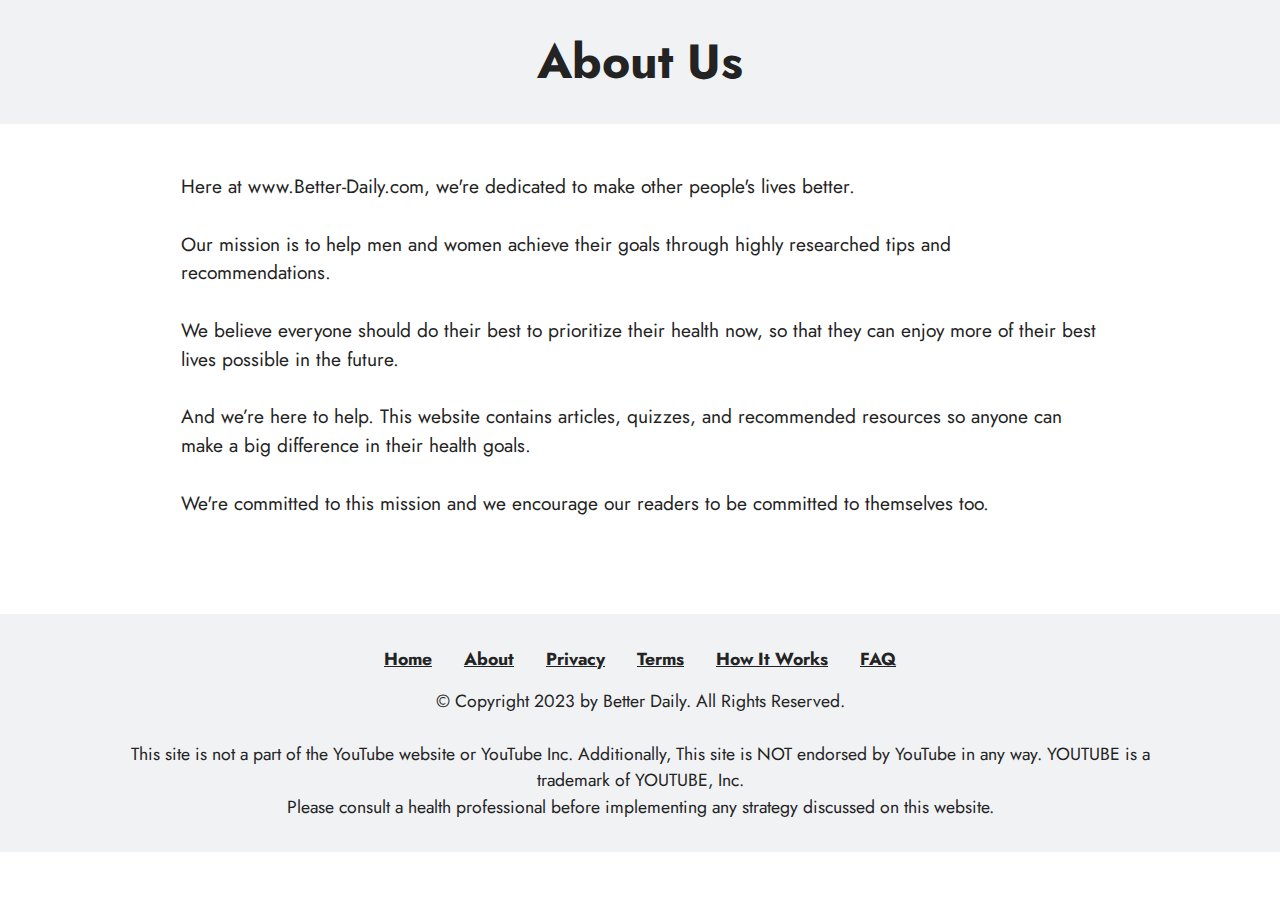
==== page4.html @ 31a4363a "Add files via upload" ====
<!DOCTYPE html>
<html  >
<head>
  
  <meta charset="UTF-8">
  <meta http-equiv="X-UA-Compatible" content="IE=edge">
  
  <meta name="twitter:card" content="summary_large_image"/>
  <meta name="twitter:image:src" content="">
  <meta property="og:image" content="">
  <meta name="twitter:title" content="About Us">
  <meta name="viewport" content="width=device-width, initial-scale=1, minimum-scale=1">
  <link rel="shortcut icon" href="assets/images/favicon-main-128x128.png" type="image/x-icon">
  <meta name="description" content="">
  
  
  <title>About Us</title>
  <link rel="stylesheet" href="assets/bootstrap/css/bootstrap.min.css">
  <link rel="stylesheet" href="assets/bootstrap/css/bootstrap-grid.min.css">
  <link rel="stylesheet" href="assets/bootstrap/css/bootstrap-reboot.min.css">
  <link rel="stylesheet" href="assets/socicon/css/styles.css">
  <link rel="stylesheet" href="assets/theme/css/style.css">
  <link rel="preload" href="https://fonts.googleapis.com/css?family=Jost:100,200,300,400,500,600,700,800,900,100i,200i,300i,400i,500i,600i,700i,800i,900i&display=swap" as="style" onload="this.onload=null;this.rel='stylesheet'">
  <noscript><link rel="stylesheet" href="https://fonts.googleapis.com/css?family=Jost:100,200,300,400,500,600,700,800,900,100i,200i,300i,400i,500i,600i,700i,800i,900i&display=swap"></noscript>
  <link rel="preload" as="style" href="assets/mobirise/css/mbr-additional.css"><link rel="stylesheet" href="assets/mobirise/css/mbr-additional.css" type="text/css">
  
  
  
  
</head>
<body>
  
  <section data-bs-version="5.1" class="content4 cid-tz2xRiO1IT" id="content4-f">
    

    
    
    <div class="container">
        <div class="row justify-content-center">
            <div class="title col-md-12 col-lg-10">
                <h3 class="mbr-section-title mbr-fonts-style align-center mb-4 display-2"><strong>About Us</strong></h3>
                
                
            </div>
        </div>
    </div>
</section>

<section data-bs-version="5.1" class="content5 cid-tz2xRjO7jC" id="content5-g">
    
    <div class="container">
        <div class="row justify-content-center">
            <div class="col-md-12 col-lg-10">
                
                
                <p class="mbr-text mbr-fonts-style display-7">Here at www.Better-Daily.com, we're dedicated to make other people's lives better.
<br>
<br>Our mission is to help men and women achieve their goals through highly researched tips and recommendations. 
<br>
<br>We believe everyone should do their best to prioritize their health now, so that they can enjoy more of their best lives possible in the future.
<br>
<br>And we’re here to help. This website contains articles, quizzes, and recommended resources so anyone can make a big difference in their health goals.
<br>
<br>We're committed to this mission and we encourage our readers to be committed to themselves too.&nbsp;<br></p>
            </div>
        </div>
    </div>
</section>

<section data-bs-version="5.1" class="footer3 cid-tz2xRkctUF" once="footers" id="footer3-h">

    

    

    <div class="container">
        <div class="media-container-row align-center mbr-white">
            <div class="row row-links">
                <ul class="foot-menu">
                    
                    
                    
                    
                    
                <li class="foot-menu-item mbr-fonts-style display-4"><a href="index.html" class="text-black text-primary"><u><strong>Home</strong></u></a></li><li class="foot-menu-item mbr-fonts-style display-4"><a href="page4.html" class="text-black text-primary"><strong><u>About</u></strong></a></li><li class="foot-menu-item mbr-fonts-style display-4"><a href="privacy.html" class="text-black text-primary"><strong><u>Privacy</u></strong></a></li><li class="foot-menu-item mbr-fonts-style display-4"><a href="terms.html" class="text-black text-primary"><strong><u>Terms</u></strong></a></li><li class="foot-menu-item mbr-fonts-style display-4"><a href="page5.html" class="text-black text-primary"><strong><u>How It Works</u></strong></a></li><li class="foot-menu-item mbr-fonts-style display-4"><a href="page6.html" class="text-black text-primary"><strong><u>FAQ</u></strong></a></li></ul>
            </div>
            
            <div class="row row-copirayt">
                <p class="mbr-text mb-0 mbr-fonts-style mbr-white align-center display-4">
                    © Copyright 2023 by Better Daily. All Rights Reserved.<br><br>This site is not a part of the YouTube website or YouTube Inc. Additionally, This site is NOT endorsed by YouTube in any way. YOUTUBE is a trademark of YOUTUBE, Inc.<br>Please consult a health professional before implementing any strategy discussed on this website.<br>
                </p>
            </div>
        </div>
    </div>
</section>


<script src="assets/bootstrap/js/bootstrap.bundle.min.js"></script>
  <script src="assets/smoothscroll/smooth-scroll.js"></script>
  <script src="assets/ytplayer/index.js"></script>
  <script src="assets/theme/js/script.js"></script>
  
  
  
</body>
</html>
---- assets/socicon/css/styles.css ----
@charset "UTF-8";

@font-face {
  font-family: 'Socicon';
  src:  url('../fonts/socicon.eot');
  src:  url('../fonts/socicon.eot?#iefix') format('embedded-opentype'),
    url('../fonts/socicon.woff2') format('woff2'),
    url('../fonts/socicon.ttf') format('truetype'),
    url('../fonts/socicon.woff') format('woff'),
    url('../fonts/socicon.svg#socicon') format('svg');
  font-weight: normal;
  font-style: normal;
  font-display: swap;
}

[data-icon]:before {
  font-family: "socicon" !important;
  content: attr(data-icon);
  font-style: normal !important;
  font-weight: normal !important;
  font-variant: normal !important;
  text-transform: none !important;
  speak: none;
  line-height: 1;
  -webkit-font-smoothing: antialiased;
  -moz-osx-font-smoothing: grayscale;
}

[class^="socicon-"], [class*=" socicon-"] {
  /* use !important to prevent issues with browser extensions that change fonts */
  font-family: 'Socicon' !important;
  speak: none;
  font-style: normal;
  font-weight: normal;
  font-variant: normal;
  text-transform: none;
  line-height: 1;

  /* Better Font Rendering =========== */
  -webkit-font-smoothing: antialiased;
  -moz-osx-font-smoothing: grayscale;
}

.socicon-eitaa:before {
  content: "\e97c";
}
.socicon-soroush:before {
  content: "\e97d";
}
.socicon-bale:before {
  content: "\e97e";
}
.socicon-zazzle:before {
  content: "\e97b";
}
.socicon-society6:before {
  content: "\e97a";
}
.socicon-redbubble:before {
  content: "\e979";
}
.socicon-avvo:before {
  content: "\e978";
}
.socicon-stitcher:before {
  content: "\e977";
}
.socicon-googlehangouts:before {
  content: "\e974";
}
.socicon-dlive:before {
  content: "\e975";
}
.socicon-vsco:before {
  content: "\e976";
}
.socicon-flipboard:before {
  content: "\e973";
}
.socicon-ubuntu:before {
  content: "\e958";
}
.socicon-artstation:before {
  content: "\e959";
}
.socicon-invision:before {
  content: "\e95a";
}
.socicon-torial:before {
  content: "\e95b";
}
.socicon-collectorz:before {
  content: "\e95c";
}
.socicon-seenthis:before {
  content: "\e95d";
}
.socicon-googleplaymusic:before {
  content: "\e95e";
}
.socicon-debian:before {
  content: "\e95f";
}
.socicon-filmfreeway:before {
  content: "\e960";
}
.socicon-gnome:before {
  content: "\e961";
}
.socicon-itchio:before {
  content: "\e962";
}
.socicon-jamendo:before {
  content: "\e963";
}
.socicon-mix:before {
  content: "\e964";
}
.socicon-sharepoint:before {
  content: "\e965";
}
.socicon-tinder:before {
  content: "\e966";
}
.socicon-windguru:before {
  content: "\e967";
}
.socicon-cdbaby:before {
  content: "\e968";
}
.socicon-elementaryos:before {
  content: "\e969";
}
.socicon-stage32:before {
  content: "\e96a";
}
.socicon-tiktok:before {
  content: "\e96b";
}
.socicon-gitter:before {
  content: "\e96c";
}
.socicon-letterboxd:before {
  content: "\e96d";
}
.socicon-threema:before {
  content: "\e96e";
}
.socicon-splice:before {
  content: "\e96f";
}
.socicon-metapop:before {
  content: "\e970";
}
.socicon-naver:before {
  content: "\e971";
}
.socicon-remote:before {
  content: "\e972";
}
.socicon-internet:before {
  content: "\e957";
}
.socicon-moddb:before {
  content: "\e94b";
}
.socicon-indiedb:before {
  content: "\e94c";
}
.socicon-traxsource:before {
  content: "\e94d";
}
.socicon-gamefor:before {
  content: "\e94e";
}
.socicon-pixiv:before {
  content: "\e94f";
}
.socicon-myanimelist:before {
  content: "\e950";
}
.socicon-blackberry:before {
  content: "\e951";
}
.socicon-wickr:before {
  content: "\e952";
}
.socicon-spip:before {
  content: "\e953";
}
.socicon-napster:before {
  content: "\e954";
}
.socicon-beatport:before {
  content: "\e955";
}
.socicon-hackerone:before {
  content: "\e956";
}
.socicon-hackernews:before {
  content: "\e946";
}
.socicon-smashwords:before {
  content: "\e947";
}
.socicon-kobo:before {
  content: "\e948";
}
.socicon-bookbub:before {
  content: "\e949";
}
.socicon-mailru:before {
  content: "\e94a";
}
.socicon-gitlab:before {
  content: "\e945";
}
.socicon-instructables:before {
  content: "\e944";
}
.socicon-portfolio:before {
  content: "\e943";
}
.socicon-codered:before {
  content: "\e940";
}
.socicon-origin:before {
  content: "\e941";
}
.socicon-nextdoor:before {
  content: "\e942";
}
.socicon-udemy:before {
  content: "\e93f";
}
.socicon-livemaster:before {
  content: "\e93e";
}
.socicon-crunchbase:before {
  content: "\e93b";
}
.socicon-homefy:before {
  content: "\e93c";
}
.socicon-calendly:before {
  content: "\e93d";
}
.socicon-realtor:before {
  content: "\e90f";
}
.socicon-tidal:before {
  content: "\e910";
}
.socicon-qobuz:before {
  content: "\e911";
}
.socicon-natgeo:before {
  content: "\e912";
}
.socicon-mastodon:before {
  content: "\e913";
}
.socicon-unsplash:before {
  content: "\e914";
}
.socicon-homeadvisor:before {
  content: "\e915";
}
.socicon-angieslist:before {
  content: "\e916";
}
.socicon-codepen:before {
  content: "\e917";
}
.socicon-slack:before {
  content: "\e918";
}
.socicon-openaigym:before {
  content: "\e919";
}
.socicon-logmein:before {
  content: "\e91a";
}
.socicon-fiverr:before {
  content: "\e91b";
}
.socicon-gotomeeting:before {
  content: "\e91c";
}
.socicon-aliexpress:before {
  content: "\e91d";
}
.socicon-guru:before {
  content: "\e91e";
}
.socicon-appstore:before {
  content: "\e91f";
}
.socicon-homes:before {
  content: "\e920";
}
.socicon-zoom:before {
  content: "\e921";
}
.socicon-alibaba:before {
  content: "\e922";
}
.socicon-craigslist:before {
  content: "\e923";
}
.socicon-wix:before {
  content: "\e924";
}
.socicon-redfin:before {
  content: "\e925";
}
.socicon-googlecalendar:before {
  content: "\e926";
}
.socicon-shopify:before {
  content: "\e927";
}
.socicon-freelancer:before {
  content: "\e928";
}
.socicon-seedrs:before {
  content: "\e929";
}
.socicon-bing:before {
  content: "\e92a";
}
.socicon-doodle:before {
  content: "\e92b";
}
.socicon-bonanza:before {
  content: "\e92c";
}
.socicon-squarespace:before {
  content: "\e92d";
}
.socicon-toptal:before {
  content: "\e92e";
}
.socicon-gust:before {
  content: "\e92f";
}
.socicon-ask:before {
  content: "\e930";
}
.socicon-trulia:before {
  content: "\e931";
}
.socicon-loomly:before {
  content: "\e932";
}
.socicon-ghost:before {
  content: "\e933";
}
.socicon-upwork:before {
  content: "\e934";
}
.socicon-fundable:before {
  content: "\e935";
}
.socicon-booking:before {
  content: "\e936";
}
.socicon-googlemaps:before {
  content: "\e937";
}
.socicon-zillow:before {
  content: "\e938";
}
.socicon-niconico:before {
  content: "\e939";
}
.socicon-toneden:before {
  content: "\e93a";
}
.socicon-augment:before {
  content: "\e908";
}
.socicon-bitbucket:before {
  content: "\e909";
}
.socicon-fyuse:before {
  content: "\e90a";
}
.socicon-yt-gaming:before {
  content: "\e90b";
}
.socicon-sketchfab:before {
  content: "\e90c";
}
.socicon-mobcrush:before {
  content: "\e90d";
}
.socicon-microsoft:before {
  content: "\e90e";
}
.socicon-pandora:before {
  content: "\e907";
}
.socicon-messenger:before {
  content: "\e906";
}
.socicon-gamewisp:before {
  content: "\e905";
}
.socicon-bloglovin:before {
  content: "\e904";
}
.socicon-tunein:before {
  content: "\e903";
}
.socicon-gamejolt:before {
  content: "\e901";
}
.socicon-trello:before {
  content: "\e902";
}
.socicon-spreadshirt:before {
  content: "\e900";
}
.socicon-500px:before {
  content: "\e000";
}
.socicon-8tracks:before {
  content: "\e001";
}
.socicon-airbnb:before {
  content: "\e002";
}
.socicon-alliance:before {
  content: "\e003";
}
.socicon-amazon:before {
  content: "\e004";
}
.socicon-amplement:before {
  content: "\e005";
}
.socicon-android:before {
  content: "\e006";
}
.socicon-angellist:before {
  content: "\e007";
}
.socicon-apple:before {
  content: "\e008";
}
.socicon-appnet:before {
  content: "\e009";
}
.socicon-baidu:before {
  content: "\e00a";
}
.socicon-bandcamp:before {
  content: "\e00b";
}
.socicon-battlenet:before {
  content: "\e00c";
}
.socicon-mixer:before {
  content: "\e00d";
}
.socicon-bebee:before {
  content: "\e00e";
}
.socicon-bebo:before {
  content: "\e00f";
}
.socicon-behance:before {
  content: "\e010";
}
.socicon-blizzard:before {
  content: "\e011";
}
.socicon-blogger:before {
  content: "\e012";
}
.socicon-buffer:before {
  content: "\e013";
}
.socicon-chrome:before {
  content: "\e014";
}
.socicon-coderwall:before {
  content: "\e015";
}
.socicon-curse:before {
  content: "\e016";
}
.socicon-dailymotion:before {
  content: "\e017";
}
.socicon-deezer:before {
  content: "\e018";
}
.socicon-delicious:before {
  content: "\e019";
}
.socicon-deviantart:before {
  content: "\e01a";
}
.socicon-diablo:before {
  content: "\e01b";
}
.socicon-digg:before {
  content: "\e01c";
}
.socicon-discord:before {
  content: "\e01d";
}
.socicon-disqus:before {
  content: "\e01e";
}
.socicon-douban:before {
  content: "\e01f";
}
.socicon-draugiem:before {
  content: "\e020";
}
.socicon-dribbble:before {
  content: "\e021";
}
.socicon-drupal:before {
  content: "\e022";
}
.socicon-ebay:before {
  content: "\e023";
}
.socicon-ello:before {
  content: "\e024";
}
.socicon-endomodo:before {
  content: "\e025";
}
.socicon-envato:before {
  content: "\e026";
}
.socicon-etsy:before {
  content: "\e027";
}
.socicon-facebook:before {
  content: "\e028";
}
.socicon-feedburner:before {
  content: "\e029";
}
.socicon-filmweb:before {
  content: "\e02a";
}
.socicon-firefox:before {
  content: "\e02b";
}
.socicon-flattr:before {
  content: "\e02c";
}
.socicon-flickr:before {
  content: "\e02d";
}
.socicon-formulr:before {
  content: "\e02e";
}
.socicon-forrst:before {
  content: "\e02f";
}
.socicon-foursquare:before {
  content: "\e030";
}
.socicon-friendfeed:before {
  content: "\e031";
}
.socicon-github:before {
  content: "\e032";
}
.socicon-goodreads:before {
  content: "\e033";
}
.socicon-google:before {
  content: "\e034";
}
.socicon-googlescholar:before {
  content: "\e035";
}
.socicon-googlegroups:before {
  content: "\e036";
}
.socicon-googlephotos:before {
  content: "\e037";
}
.socicon-googleplus:before {
  content: "\e038";
}
.socicon-grooveshark:before {
  content: "\e039";
}
.socicon-hackerrank:before {
  content: "\e03a";
}
.socicon-hearthstone:before {
  content: "\e03b";
}
.socicon-hellocoton:before {
  content: "\e03c";
}
.socicon-heroes:before {
  content: "\e03d";
}
.socicon-smashcast:before {
  content: "\e03e";
}
.socicon-horde:before {
  content: "\e03f";
}
.socicon-houzz:before {
  content: "\e040";
}
.socicon-icq:before {
  content: "\e041";
}
.socicon-identica:before {
  content: "\e042";
}
.socicon-imdb:before {
  content: "\e043";
}
.socicon-instagram:before {
  content: "\e044";
}
.socicon-issuu:before {
  content: "\e045";
}
.socicon-istock:before {
  content: "\e046";
}
.socicon-itunes:before {
  content: "\e047";
}
.socicon-keybase:before {
  content: "\e048";
}
.socicon-lanyrd:before {
  content: "\e049";
}
.socicon-lastfm:before {
  content: "\e04a";
}
.socicon-line:before {
  content: "\e04b";
}
.socicon-linkedin:before {
  content: "\e04c";
}
.socicon-livejournal:before {
  content: "\e04d";
}
.socicon-lyft:before {
  content: "\e04e";
}
.socicon-macos:before {
  content: "\e04f";
}
.socicon-mail:before {
  content: "\e050";
}
.socicon-medium:before {
  content: "\e051";
}
.socicon-meetup:before {
  content: "\e052";
}
.socicon-mixcloud:before {
  content: "\e053";
}
.socicon-modelmayhem:before {
  content: "\e054";
}
.socicon-mumble:before {
  content: "\e055";
}
.socicon-myspace:before {
  content: "\e056";
}
.socicon-newsvine:before {
  content: "\e057";
}
.socicon-nintendo:before {
  content: "\e058";
}
.socicon-npm:before {
  content: "\e059";
}
.socicon-odnoklassniki:before {
  content: "\e05a";
}
.socicon-openid:before {
  content: "\e05b";
}
.socicon-opera:before {
  content: "\e05c";
}
.socicon-outlook:before {
  content: "\e05d";
}
.socicon-overwatch:before {
  content: "\e05e";
}
.socicon-patreon:before {
  content: "\e05f";
}
.socicon-paypal:before {
  content: "\e060";
}
.socicon-periscope:before {
  content: "\e061";
}
.socicon-persona:before {
  content: "\e062";
}
.socicon-pinterest:before {
  content: "\e063";
}
.socicon-play:before {
  content: "\e064";
}
.socicon-player:before {
  content: "\e065";
}
.socicon-playstation:before {
  content: "\e066";
}
.socicon-pocket:before {
  content: "\e067";
}
.socicon-qq:before {
  content: "\e068";
}
.socicon-quora:before {
  content: "\e069";
}
.socicon-raidcall:before {
  content: "\e06a";
}
.socicon-ravelry:before {
  content: "\e06b";
}
.socicon-reddit:before {
  content: "\e06c";
}
.socicon-renren:before {
  content: "\e06d";
}
.socicon-researchgate:before {
  content: "\e06e";
}
.socicon-residentadvisor:before {
  content: "\e06f";
}
.socicon-reverbnation:before {
  content: "\e070";
}
.socicon-rss:before {
  content: "\e071";
}
.socicon-sharethis:before {
  content: "\e072";
}
.socicon-skype:before {
  content: "\e073";
}
.socicon-slideshare:before {
  content: "\e074";
}
.socicon-smugmug:before {
  content: "\e075";
}
.socicon-snapchat:before {
  content: "\e076";
}
.socicon-songkick:before {
  content: "\e077";
}
.socicon-soundcloud:before {
  content: "\e078";
}
.socicon-spotify:before {
  content: "\e079";
}
.socicon-stackexchange:before {
  content: "\e07a";
}
.socicon-stackoverflow:before {
  content: "\e07b";
}
.socicon-starcraft:before {
  content: "\e07c";
}
.socicon-stayfriends:before {
  content: "\e07d";
}
.socicon-steam:before {
  content: "\e07e";
}
.socicon-storehouse:before {
  content: "\e07f";
}
.socicon-strava:before {
  content: "\e080";
}
.socicon-streamjar:before {
  content: "\e081";
}
.socicon-stumbleupon:before {
  content: "\e082";
}
.socicon-swarm:before {
  content: "\e083";
}
.socicon-teamspeak:before {
  content: "\e084";
}
.socicon-teamviewer:before {
  content: "\e085";
}
.socicon-technorati:before {
  content: "\e086";
}
.socicon-telegram:before {
  content: "\e087";
}
.socicon-tripadvisor:before {
  content: "\e088";
}
.socicon-tripit:before {
  content: "\e089";
}
.socicon-triplej:before {
  content: "\e08a";
}
.socicon-tumblr:before {
  content: "\e08b";
}
.socicon-twitch:before {
  content: "\e08c";
}
.socicon-twitter:before {
  content: "\e08d";
}
.socicon-uber:before {
  content: "\e08e";
}
.socicon-ventrilo:before {
  content: "\e08f";
}
.socicon-viadeo:before {
  content: "\e090";
}
.socicon-viber:before {
  content: "\e091";
}
.socicon-viewbug:before {
  content: "\e092";
}
.socicon-vimeo:before {
  content: "\e093";
}
.socicon-vine:before {
  content: "\e094";
}
.socicon-vkontakte:before {
  content: "\e095";
}
.socicon-warcraft:before {
  content: "\e096";
}
.socicon-wechat:before {
  content: "\e097";
}
.socicon-weibo:before {
  content: "\e098";
}
.socicon-whatsapp:before {
  content: "\e099";
}
.socicon-wikipedia:before {
  content: "\e09a";
}
.socicon-windows:before {
  content: "\e09b";
}
.socicon-wordpress:before {
  content: "\e09c";
}
.socicon-wykop:before {
  content: "\e09d";
}
.socicon-xbox:before {
  content: "\e09e";
}
.socicon-xing:before {
  content: "\e09f";
}
.socicon-yahoo:before {
  content: "\e0a0";
}
.socicon-yammer:before {
  content: "\e0a1";
}
.socicon-yandex:before {
  content: "\e0a2";
}
.socicon-yelp:before {
  content: "\e0a3";
}
.socicon-younow:before {
  content: "\e0a4";
}
.socicon-youtube:before {
  content: "\e0a5";
}
.socicon-zapier:before {
  content: "\e0a6";
}
.socicon-zerply:before {
  content: "\e0a7";
}
.socicon-zomato:before {
  content: "\e0a8";
}
.socicon-zynga:before {
  content: "\e0a9";
}
---- assets/theme/css/style.css ----
@charset "UTF-8";
section {
  background-color: #ffffff;
}

body {
  font-style: normal;
  line-height: 1.5;
  font-weight: 400;
  color: #232323;
  position: relative;
}

button {
  background-color: transparent;
  border-color: transparent;
}

section,
.container,
.container-fluid {
  position: relative;
  word-wrap: break-word;
}

a.mbr-iconfont:hover {
  text-decoration: none;
}

.article .lead p,
.article .lead ul,
.article .lead ol,
.article .lead pre,
.article .lead blockquote {
  margin-bottom: 0;
}

a {
  font-style: normal;
  font-weight: 400;
  cursor: pointer;
}
a, a:hover {
  text-decoration: none;
}

.mbr-section-title {
  font-style: normal;
  line-height: 1.3;
}

.mbr-section-subtitle {
  line-height: 1.3;
}

.mbr-text {
  font-style: normal;
  line-height: 1.7;
}

h1,
h2,
h3,
h4,
h5,
h6,
.display-1,
.display-2,
.display-4,
.display-5,
.display-7,
span,
p,
a {
  line-height: 1;
  word-break: break-word;
  word-wrap: break-word;
  font-weight: 400;
}

b,
strong {
  font-weight: bold;
}

input:-webkit-autofill, input:-webkit-autofill:hover, input:-webkit-autofill:focus, input:-webkit-autofill:active {
  transition-delay: 9999s;
  -webkit-transition-property: background-color, color;
  transition-property: background-color, color;
}

textarea[type=hidden] {
  display: none;
}

section {
  background-position: 50% 50%;
  background-repeat: no-repeat;
  background-size: cover;
}
section .mbr-background-video,
section .mbr-background-video-preview {
  position: absolute;
  bottom: 0;
  left: 0;
  right: 0;
  top: 0;
}

.hidden {
  visibility: hidden;
}

.mbr-z-index20 {
  z-index: 20;
}

/*! Base colors */
.mbr-white {
  color: #ffffff;
}

.mbr-black {
  color: #111111;
}

.mbr-bg-white {
  background-color: #ffffff;
}

.mbr-bg-black {
  background-color: #000000;
}

/*! Text-aligns */
.align-left {
  text-align: left;
}

.align-center {
  text-align: center;
}

.align-right {
  text-align: right;
}

/*! Font-weight  */
.mbr-light {
  font-weight: 300;
}

.mbr-regular {
  font-weight: 400;
}

.mbr-semibold {
  font-weight: 500;
}

.mbr-bold {
  font-weight: 700;
}

/*! Media  */
.media-content {
  flex-basis: 100%;
}

.media-container-row {
  display: flex;
  flex-direction: row;
  flex-wrap: wrap;
  justify-content: center;
  align-content: center;
  align-items: start;
}
.media-container-row .media-size-item {
  width: 400px;
}

.media-container-column {
  display: flex;
  flex-direction: column;
  flex-wrap: wrap;
  justify-content: center;
  align-content: center;
  align-items: stretch;
}
.media-container-column > * {
  width: 100%;
}

@media (min-width: 992px) {
  .media-container-row {
    flex-wrap: nowrap;
  }
}
figure {
  margin-bottom: 0;
  overflow: hidden;
}

figure[mbr-media-size] {
  transition: width 0.1s;
}

img,
iframe {
  display: block;
  width: 100%;
}

.card {
  background-color: transparent;
  border: none;
}

.card-box {
  width: 100%;
}

.card-img {
  text-align: center;
  flex-shrink: 0;
  -webkit-flex-shrink: 0;
}

.media {
  max-width: 100%;
  margin: 0 auto;
}

.mbr-figure {
  align-self: center;
}

.media-container > div {
  max-width: 100%;
}

.mbr-figure img,
.card-img img {
  width: 100%;
}

@media (max-width: 991px) {
  .media-size-item {
    width: auto !important;
  }

  .media {
    width: auto;
  }

  .mbr-figure {
    width: 100% !important;
  }
}
/*! Buttons */
.mbr-section-btn {
  margin-left: -0.6rem;
  margin-right: -0.6rem;
  font-size: 0;
}

.btn {
  font-weight: 600;
  border-width: 1px;
  font-style: normal;
  margin: 0.6rem 0.6rem;
  white-space: normal;
  transition: all 0.2s ease-in-out;
  display: inline-flex;
  align-items: center;
  justify-content: center;
  word-break: break-word;
}

.btn-sm {
  font-weight: 600;
  letter-spacing: 0px;
  transition: all 0.3s ease-in-out;
}

.btn-md {
  font-weight: 600;
  letter-spacing: 0px;
  transition: all 0.3s ease-in-out;
}

.btn-lg {
  font-weight: 600;
  letter-spacing: 0px;
  transition: all 0.3s ease-in-out;
}

.btn-form {
  margin: 0;
}
.btn-form:hover {
  cursor: pointer;
}

nav .mbr-section-btn {
  margin-left: 0rem;
  margin-right: 0rem;
}

/*! Btn icon margin */
.btn .mbr-iconfont,
.btn.btn-sm .mbr-iconfont {
  order: 1;
  cursor: pointer;
  margin-left: 0.5rem;
  vertical-align: sub;
}

.btn.btn-md .mbr-iconfont,
.btn.btn-md .mbr-iconfont {
  margin-left: 0.8rem;
}

.mbr-regular {
  font-weight: 400;
}

.mbr-semibold {
  font-weight: 500;
}

.mbr-bold {
  font-weight: 700;
}

[type=submit] {
  -webkit-appearance: none;
}

/*! Full-screen */
.mbr-fullscreen .mbr-overlay {
  min-height: 100vh;
}

.mbr-fullscreen {
  display: flex;
  display: -moz-flex;
  display: -ms-flex;
  display: -o-flex;
  align-items: center;
  min-height: 100vh;
  padding-top: 3rem;
  padding-bottom: 3rem;
}

/*! Map */
.map {
  height: 25rem;
  position: relative;
}
.map iframe {
  width: 100%;
  height: 100%;
}

/*! Scroll to top arrow */
.mbr-arrow-up {
  bottom: 25px;
  right: 90px;
  position: fixed;
  text-align: right;
  z-index: 5000;
  color: #ffffff;
  font-size: 22px;
}

.mbr-arrow-up a {
  background: rgba(0, 0, 0, 0.2);
  border-radius: 50%;
  color: #fff;
  display: inline-block;
  height: 60px;
  width: 60px;
  border: 2px solid #fff;
  outline-style: none !important;
  position: relative;
  text-decoration: none;
  transition: all 0.3s ease-in-out;
  cursor: pointer;
  text-align: center;
}
.mbr-arrow-up a:hover {
  background-color: rgba(0, 0, 0, 0.4);
}
.mbr-arrow-up a i {
  line-height: 60px;
}

.mbr-arrow-up-icon {
  display: block;
  color: #fff;
}

.mbr-arrow-up-icon::before {
  content: "›";
  display: inline-block;
  font-family: serif;
  font-size: 22px;
  line-height: 1;
  font-style: normal;
  position: relative;
  top: 6px;
  left: -4px;
  transform: rotate(-90deg);
}

/*! Arrow Down */
.mbr-arrow {
  position: absolute;
  bottom: 45px;
  left: 50%;
  width: 60px;
  height: 60px;
  cursor: pointer;
  background-color: rgba(80, 80, 80, 0.5);
  border-radius: 50%;
  transform: translateX(-50%);
}
@media (max-width: 767px) {
  .mbr-arrow {
    display: none;
  }
}
.mbr-arrow > a {
  display: inline-block;
  text-decoration: none;
  outline-style: none;
  -webkit-animation: arrowdown 1.7s ease-in-out infinite;
          animation: arrowdown 1.7s ease-in-out infinite;
  color: #ffffff;
}
.mbr-arrow > a > i {
  position: absolute;
  top: -2px;
  left: 15px;
  font-size: 2rem;
}

#scrollToTop a i::before {
  content: "";
  position: absolute;
  display: block;
  border-bottom: 2.5px solid #fff;
  border-left: 2.5px solid #fff;
  width: 27.8%;
  height: 27.8%;
  left: 50%;
  top: 51%;
  transform: translateY(-30%) translateX(-50%) rotate(135deg);
}

@keyframes arrowdown {
  0% {
    transform: translateY(0px);
  }
  50% {
    transform: translateY(-5px);
  }
  100% {
    transform: translateY(0px);
  }
}
@-webkit-keyframes arrowdown {
  0% {
    transform: translateY(0px);
  }
  50% {
    transform: translateY(-5px);
  }
  100% {
    transform: translateY(0px);
  }
}
@media (max-width: 500px) {
  .mbr-arrow-up {
    left: 0;
    right: 0;
    text-align: center;
  }
}
/*Gradients animation*/
@keyframes gradient-animation {
  from {
    background-position: 0% 100%;
    -webkit-animation-timing-function: ease-in-out;
            animation-timing-function: ease-in-out;
  }
  to {
    background-position: 100% 0%;
    -webkit-animation-timing-function: ease-in-out;
            animation-timing-function: ease-in-out;
  }
}
@-webkit-keyframes gradient-animation {
  from {
    background-position: 0% 100%;
    -webkit-animation-timing-function: ease-in-out;
            animation-timing-function: ease-in-out;
  }
  to {
    background-position: 100% 0%;
    -webkit-animation-timing-function: ease-in-out;
            animation-timing-function: ease-in-out;
  }
}
.bg-gradient {
  background-size: 200% 200%;
  animation: gradient-animation 5s infinite alternate;
  -webkit-animation: gradient-animation 5s infinite alternate;
}

.menu .navbar-brand {
  display: -webkit-flex;
}
.menu .navbar-brand span {
  display: flex;
  display: -webkit-flex;
}
.menu .navbar-brand .navbar-caption-wrap {
  display: -webkit-flex;
}
.menu .navbar-brand .navbar-logo img {
  display: -webkit-flex;
  width: auto;
}
@media (min-width: 768px) and (max-width: 991px) {
  .menu .navbar-toggleable-sm .navbar-nav {
    display: -ms-flexbox;
  }
}
@media (max-width: 991px) {
  .menu .navbar-collapse {
    max-height: 93.5vh;
  }
  .menu .navbar-collapse.show {
    overflow: auto;
  }
}
@media (min-width: 992px) {
  .menu .navbar-nav.nav-dropdown {
    display: -webkit-flex;
  }
  .menu .navbar-toggleable-sm .navbar-collapse {
    display: -webkit-flex !important;
  }
  .menu .collapsed .navbar-collapse {
    max-height: 93.5vh;
  }
  .menu .collapsed .navbar-collapse.show {
    overflow: auto;
  }
}
@media (max-width: 767px) {
  .menu .navbar-collapse {
    max-height: 80vh;
  }
}

.nav-link .mbr-iconfont {
  margin-right: 0.5rem;
}

.navbar {
  display: -webkit-flex;
  -webkit-flex-wrap: wrap;
  -webkit-align-items: center;
  -webkit-justify-content: space-between;
}

.navbar-collapse {
  -webkit-flex-basis: 100%;
  -webkit-flex-grow: 1;
  -webkit-align-items: center;
}

.nav-dropdown .link {
  padding: 0.667em 1.667em !important;
  margin: 0 !important;
}

.nav {
  display: -webkit-flex;
  -webkit-flex-wrap: wrap;
}

.row {
  display: -webkit-flex;
  -webkit-flex-wrap: wrap;
}

.justify-content-center {
  -webkit-justify-content: center;
}

.form-inline {
  display: -webkit-flex;
}

.card-wrapper {
  -webkit-flex: 1;
}

.carousel-control {
  z-index: 10;
  display: -webkit-flex;
}

.carousel-controls {
  display: -webkit-flex;
}

.media {
  display: -webkit-flex;
}

.form-group:focus {
  outline: none;
}

.jq-selectbox__select {
  padding: 7px 0;
  position: relative;
}

.jq-selectbox__dropdown {
  overflow: hidden;
  border-radius: 10px;
  position: absolute;
  top: 100%;
  left: 0 !important;
  width: 100% !important;
}

.jq-selectbox__trigger-arrow {
  right: 0;
  transform: translateY(-50%);
}

.jq-selectbox li {
  padding: 1.07em 0.5em;
}

input[type=range] {
  padding-left: 0 !important;
  padding-right: 0 !important;
}

.modal-dialog,
.modal-content {
  height: 100%;
}

.modal-dialog .carousel-inner {
  height: calc(100vh - 1.75rem);
}
@media (max-width: 575px) {
  .modal-dialog .carousel-inner {
    height: calc(100vh - 1rem);
  }
}

.carousel-item {
  text-align: center;
}

.carousel-item img {
  margin: auto;
}

.navbar-toggler {
  align-self: flex-start;
  padding: 0.25rem 0.75rem;
  font-size: 1.25rem;
  line-height: 1;
  background: transparent;
  border: 1px solid transparent;
  border-radius: 0.25rem;
}

.navbar-toggler:focus,
.navbar-toggler:hover {
  text-decoration: none;
  box-shadow: none;
}

.navbar-toggler-icon {
  display: inline-block;
  width: 1.5em;
  height: 1.5em;
  vertical-align: middle;
  content: "";
  background: no-repeat center center;
  background-size: 100% 100%;
}

.navbar-toggler-left {
  position: absolute;
  left: 1rem;
}

.navbar-toggler-right {
  position: absolute;
  right: 1rem;
}

.card-img {
  width: auto;
}

.menu .navbar.collapsed:not(.beta-menu) {
  flex-direction: column;
}

.carousel-item.active,
.carousel-item-next,
.carousel-item-prev {
  display: flex;
}

.note-air-layout .dropup .dropdown-menu,
.note-air-layout .navbar-fixed-bottom .dropdown .dropdown-menu {
  bottom: initial !important;
}

html,
body {
  height: auto;
  min-height: 100vh;
}

.dropup .dropdown-toggle::after {
  display: none;
}

.form-asterisk {
  font-family: initial;
  position: absolute;
  top: -2px;
  font-weight: normal;
}

.form-control-label {
  position: relative;
  cursor: pointer;
  margin-bottom: 0.357em;
  padding: 0;
}

.alert {
  color: #ffffff;
  border-radius: 0;
  border: 0;
  font-size: 1.1rem;
  line-height: 1.5;
  margin-bottom: 1.875rem;
  padding: 1.25rem;
  position: relative;
  text-align: center;
}
.alert.alert-form::after {
  background-color: inherit;
  bottom: -7px;
  content: "";
  display: block;
  height: 14px;
  left: 50%;
  margin-left: -7px;
  position: absolute;
  transform: rotate(45deg);
  width: 14px;
}

.form-control {
  background-color: #ffffff;
  background-clip: border-box;
  color: #232323;
  line-height: 1rem !important;
  height: auto;
  padding: 0.6rem 1.2rem;
  transition: border-color 0.25s ease 0s;
  border: 1px solid transparent !important;
  border-radius: 4px;
  box-shadow: rgba(0, 0, 0, 0.07) 0px 1px 1px 0px, rgba(0, 0, 0, 0.07) 0px 1px 3px 0px, rgba(0, 0, 0, 0.03) 0px 0px 0px 1px;
}
.form-active .form-control:invalid {
  border-color: red;
}

form .row {
  margin-left: -0.6rem;
  margin-right: -0.6rem;
}
form .row [class*=col] {
  padding-left: 0.6rem;
  padding-right: 0.6rem;
}

form .mbr-section-btn {
  margin: 0;
  padding-left: 0.6rem;
  padding-right: 0.6rem;
}

form .btn {
  display: flex;
  padding: 0.6rem 1.2rem;
  margin: 0;
}

form .form-check-input {
  margin-top: 0.5;
}

textarea.form-control {
  line-height: 1.5rem !important;
}

.form-group {
  margin-bottom: 1.2rem;
}

.form-control,
form .btn {
  min-height: 48px;
}

.gdpr-block label span.textGDPR input[name=gdpr] {
  top: 7px;
}

.form-control:focus {
  box-shadow: none;
}

:focus {
  outline: none;
}

.mbr-overlay {
  background-color: #000;
  bottom: 0;
  left: 0;
  opacity: 0.5;
  position: absolute;
  right: 0;
  top: 0;
  z-index: 0;
  pointer-events: none;
}

blockquote {
  font-style: italic;
  padding: 3rem;
  font-size: 1.09rem;
  position: relative;
  border-left: 3px solid;
}

ul,
ol,
pre,
blockquote {
  margin-bottom: 2.3125rem;
}

.mt-4 {
  margin-top: 2rem !important;
}

.mb-4 {
  margin-bottom: 2rem !important;
}

@media (min-width: 992px) {
  .container {
    padding-left: 16px;
    padding-right: 16px;
  }

  .row {
    margin-left: -16px;
    margin-right: -16px;
  }
  .row > [class*=col] {
    padding-left: 16px;
    padding-right: 16px;
  }
}
@media (min-width: 768px) {
  .container-fluid {
    padding-left: 32px;
    padding-right: 32px;
  }
}
@media (min-width: 768px) and (max-width: 991px) {
  .mbr-container {
    padding-left: 32px;
    padding-right: 32px;
  }
}
@media (max-width: 767px) {
  .mbr-container {
    padding-left: 16px;
    padding-right: 16px;
  }
}
.card-wrapper,
.item-wrapper {
  overflow: hidden;
}

.app-video-wrapper > img {
  opacity: 1;
}

.item {
  position: relative;
}

.dropdown-menu .dropdown-menu {
  left: 100%;
}

.dropdown-item + .dropdown-menu {
  display: none;
}

.dropdown-item:hover + .dropdown-menu,
.dropdown-menu:hover {
  display: block;
}

@media (min-aspect-ratio: 16/9) {
  .mbr-video-foreground {
    height: 300% !important;
    top: -100% !important;
  }
}
@media (max-aspect-ratio: 16/9) {
  .mbr-video-foreground {
    width: 300% !important;
    left: -100% !important;
  }
}
---- assets/mobirise/css/mbr-additional.css ----
body {
  font-family: Jost;
}
.display-1 {
  font-family: 'Jost', sans-serif;
  font-size: 4.6rem;
  line-height: 1.1;
}
.display-1 > .mbr-iconfont {
  font-size: 5.75rem;
}
.display-2 {
  font-family: 'Jost', sans-serif;
  font-size: 3rem;
  line-height: 1.25;
}
.display-2 > .mbr-iconfont {
  font-size: 3.75rem;
}
.display-4 {
  font-family: 'Jost', sans-serif;
  font-size: 1.1rem;
  line-height: 1.5;
}
.display-4 > .mbr-iconfont {
  font-size: 1.375rem;
}
.display-5 {
  font-family: 'Jost', sans-serif;
  font-size: 2rem;
  line-height: 1.5;
}
.display-5 > .mbr-iconfont {
  font-size: 2.5rem;
}
.display-7 {
  font-family: 'Jost', sans-serif;
  font-size: 1.2rem;
  line-height: 1.5;
}
.display-7 > .mbr-iconfont {
  font-size: 1.5rem;
}
/* ---- Fluid typography for mobile devices ---- */
/* 1.4 - font scale ratio ( bootstrap == 1.42857 ) */
/* 100vw - current viewport width */
/* (48 - 20)  48 == 48rem == 768px, 20 == 20rem == 320px(minimal supported viewport) */
/* 0.65 - min scale variable, may vary */
@media (max-width: 992px) {
  .display-1 {
    font-size: 3.68rem;
  }
}
@media (max-width: 768px) {
  .display-1 {
    font-size: 3.22rem;
    font-size: calc( 1.8079999999999998rem + (4.6 - 1.8079999999999998) * ((100vw - 20rem) / (48 - 20)));
    line-height: calc( 1.1 * (1.8079999999999998rem + (4.6 - 1.8079999999999998) * ((100vw - 20rem) / (48 - 20))));
  }
  .display-2 {
    font-size: 2.4rem;
    font-size: calc( 1.19rem + (3 - 1.19) * ((100vw - 20rem) / (48 - 20)));
    line-height: calc( 1.3 * (1.19rem + (3 - 1.19) * ((100vw - 20rem) / (48 - 20))));
  }
  .display-4 {
    font-size: 0.88rem;
    font-size: calc( 0.8280000000000002rem + (1.1 - 0.8280000000000002) * ((100vw - 20rem) / (48 - 20)));
    line-height: calc( 1.4 * (0.8280000000000002rem + (1.1 - 0.8280000000000002) * ((100vw - 20rem) / (48 - 20))));
  }
  .display-5 {
    font-size: 1.6rem;
    font-size: calc( 1.08rem + (2 - 1.08) * ((100vw - 20rem) / (48 - 20)));
    line-height: calc( 1.4 * (1.08rem + (2 - 1.08) * ((100vw - 20rem) / (48 - 20))));
  }
  .display-7 {
    font-size: 0.96rem;
    font-size: calc( 1.07rem + (1.2 - 1.07) * ((100vw - 20rem) / (48 - 20)));
    line-height: calc( 1.4 * (1.07rem + (1.2 - 1.07) * ((100vw - 20rem) / (48 - 20))));
  }
}
/* Buttons */
.btn {
  padding: 0.6rem 1.2rem;
  border-radius: 4px;
}
.btn-sm {
  padding: 0.6rem 1.2rem;
  border-radius: 4px;
}
.btn-md {
  padding: 0.6rem 1.2rem;
  border-radius: 4px;
}
.btn-lg {
  padding: 1rem 2.6rem;
  border-radius: 4px;
}
.bg-primary {
  background-color: #12309e !important;
}
.bg-success {
  background-color: #40b0bf !important;
}
.bg-info {
  background-color: #47b5ed !important;
}
.bg-warning {
  background-color: #ffe161 !important;
}
.bg-danger {
  background-color: #ff9966 !important;
}
.btn-primary,
.btn-primary:active {
  background-color: #12309e !important;
  border-color: #12309e !important;
  color: #ffffff !important;
  box-shadow: 0 2px 2px 0 rgba(0, 0, 0, 0.2);
}
.btn-primary:hover,
.btn-primary:focus,
.btn-primary.focus,
.btn-primary.active {
  color: #ffffff !important;
  background-color: #091850 !important;
  border-color: #091850 !important;
  box-shadow: 0 2px 5px 0 rgba(0, 0, 0, 0.2);
}
.btn-primary.disabled,
.btn-primary:disabled {
  color: #ffffff !important;
  background-color: #091850 !important;
  border-color: #091850 !important;
}
.btn-secondary,
.btn-secondary:active {
  background-color: #ff6666 !important;
  border-color: #ff6666 !important;
  color: #ffffff !important;
  box-shadow: 0 2px 2px 0 rgba(0, 0, 0, 0.2);
}
.btn-secondary:hover,
.btn-secondary:focus,
.btn-secondary.focus,
.btn-secondary.active {
  color: #ffffff !important;
  background-color: #ff0f0f !important;
  border-color: #ff0f0f !important;
  box-shadow: 0 2px 5px 0 rgba(0, 0, 0, 0.2);
}
.btn-secondary.disabled,
.btn-secondary:disabled {
  color: #ffffff !important;
  background-color: #ff0f0f !important;
  border-color: #ff0f0f !important;
}
.btn-info,
.btn-info:active {
  background-color: #47b5ed !important;
  border-color: #47b5ed !important;
  color: #ffffff !important;
  box-shadow: 0 2px 2px 0 rgba(0, 0, 0, 0.2);
}
.btn-info:hover,
.btn-info:focus,
.btn-info.focus,
.btn-info.active {
  color: #ffffff !important;
  background-color: #148cca !important;
  border-color: #148cca !important;
  box-shadow: 0 2px 5px 0 rgba(0, 0, 0, 0.2);
}
.btn-info.disabled,
.btn-info:disabled {
  color: #ffffff !important;
  background-color: #148cca !important;
  border-color: #148cca !important;
}
.btn-success,
.btn-success:active {
  background-color: #40b0bf !important;
  border-color: #40b0bf !important;
  color: #ffffff !important;
  box-shadow: 0 2px 2px 0 rgba(0, 0, 0, 0.2);
}
.btn-success:hover,
.btn-success:focus,
.btn-success.focus,
.btn-success.active {
  color: #ffffff !important;
  background-color: #2a747e !important;
  border-color: #2a747e !important;
  box-shadow: 0 2px 5px 0 rgba(0, 0, 0, 0.2);
}
.btn-success.disabled,
.btn-success:disabled {
  color: #ffffff !important;
  background-color: #2a747e !important;
  border-color: #2a747e !important;
}
.btn-warning,
.btn-warning:active {
  background-color: #ffe161 !important;
  border-color: #ffe161 !important;
  color: #614f00 !important;
  box-shadow: 0 2px 2px 0 rgba(0, 0, 0, 0.2);
}
.btn-warning:hover,
.btn-warning:focus,
.btn-warning.focus,
.btn-warning.active {
  color: #0a0800 !important;
  background-color: #ffd10a !important;
  border-color: #ffd10a !important;
  box-shadow: 0 2px 5px 0 rgba(0, 0, 0, 0.2);
}
.btn-warning.disabled,
.btn-warning:disabled {
  color: #614f00 !important;
  background-color: #ffd10a !important;
  border-color: #ffd10a !important;
}
.btn-danger,
.btn-danger:active {
  background-color: #ff9966 !important;
  border-color: #ff9966 !important;
  color: #ffffff !important;
  box-shadow: 0 2px 2px 0 rgba(0, 0, 0, 0.2);
}
.btn-danger:hover,
.btn-danger:focus,
.btn-danger.focus,
.btn-danger.active {
  color: #ffffff !important;
  background-color: #ff5f0f !important;
  border-color: #ff5f0f !important;
  box-shadow: 0 2px 5px 0 rgba(0, 0, 0, 0.2);
}
.btn-danger.disabled,
.btn-danger:disabled {
  color: #ffffff !important;
  background-color: #ff5f0f !important;
  border-color: #ff5f0f !important;
}
.btn-white,
.btn-white:active {
  background-color: #fafafa !important;
  border-color: #fafafa !important;
  color: #7a7a7a !important;
  box-shadow: 0 2px 2px 0 rgba(0, 0, 0, 0.2);
}
.btn-white:hover,
.btn-white:focus,
.btn-white.focus,
.btn-white.active {
  color: #4f4f4f !important;
  background-color: #cfcfcf !important;
  border-color: #cfcfcf !important;
  box-shadow: 0 2px 5px 0 rgba(0, 0, 0, 0.2);
}
.btn-white.disabled,
.btn-white:disabled {
  color: #7a7a7a !important;
  background-color: #cfcfcf !important;
  border-color: #cfcfcf !important;
}
.btn-black,
.btn-black:active {
  background-color: #232323 !important;
  border-color: #232323 !important;
  color: #ffffff !important;
  box-shadow: 0 2px 2px 0 rgba(0, 0, 0, 0.2);
}
.btn-black:hover,
.btn-black:focus,
.btn-black.focus,
.btn-black.active {
  color: #ffffff !important;
  background-color: #000000 !important;
  border-color: #000000 !important;
  box-shadow: 0 2px 5px 0 rgba(0, 0, 0, 0.2);
}
.btn-black.disabled,
.btn-black:disabled {
  color: #ffffff !important;
  background-color: #000000 !important;
  border-color: #000000 !important;
}
.btn-primary-outline,
.btn-primary-outline:active {
  background-color: transparent !important;
  border-color: transparent;
  color: #12309e;
}
.btn-primary-outline:hover,
.btn-primary-outline:focus,
.btn-primary-outline.focus,
.btn-primary-outline.active {
  color: #091850 !important;
  background-color: transparent!important;
  border-color: transparent!important;
  box-shadow: none!important;
}
.btn-primary-outline.disabled,
.btn-primary-outline:disabled {
  color: #ffffff !important;
  background-color: #12309e !important;
  border-color: #12309e !important;
}
.btn-secondary-outline,
.btn-secondary-outline:active {
  background-color: transparent !important;
  border-color: transparent;
  color: #ff6666;
}
.btn-secondary-outline:hover,
.btn-secondary-outline:focus,
.btn-secondary-outline.focus,
.btn-secondary-outline.active {
  color: #ff0f0f !important;
  background-color: transparent!important;
  border-color: transparent!important;
  box-shadow: none!important;
}
.btn-secondary-outline.disabled,
.btn-secondary-outline:disabled {
  color: #ffffff !important;
  background-color: #ff6666 !important;
  border-color: #ff6666 !important;
}
.btn-info-outline,
.btn-info-outline:active {
  background-color: transparent !important;
  border-color: transparent;
  color: #47b5ed;
}
.btn-info-outline:hover,
.btn-info-outline:focus,
.btn-info-outline.focus,
.btn-info-outline.active {
  color: #148cca !important;
  background-color: transparent!important;
  border-color: transparent!important;
  box-shadow: none!important;
}
.btn-info-outline.disabled,
.btn-info-outline:disabled {
  color: #ffffff !important;
  background-color: #47b5ed !important;
  border-color: #47b5ed !important;
}
.btn-success-outline,
.btn-success-outline:active {
  background-color: transparent !important;
  border-color: transparent;
  color: #40b0bf;
}
.btn-success-outline:hover,
.btn-success-outline:focus,
.btn-success-outline.focus,
.btn-success-outline.active {
  color: #2a747e !important;
  background-color: transparent!important;
  border-color: transparent!important;
  box-shadow: none!important;
}
.btn-success-outline.disabled,
.btn-success-outline:disabled {
  color: #ffffff !important;
  background-color: #40b0bf !important;
  border-color: #40b0bf !important;
}
.btn-warning-outline,
.btn-warning-outline:active {
  background-color: transparent !important;
  border-color: transparent;
  color: #ffe161;
}
.btn-warning-outline:hover,
.btn-warning-outline:focus,
.btn-warning-outline.focus,
.btn-warning-outline.active {
  color: #ffd10a !important;
  background-color: transparent!important;
  border-color: transparent!important;
  box-shadow: none!important;
}
.btn-warning-outline.disabled,
.btn-warning-outline:disabled {
  color: #614f00 !important;
  background-color: #ffe161 !important;
  border-color: #ffe161 !important;
}
.btn-danger-outline,
.btn-danger-outline:active {
  background-color: transparent !important;
  border-color: transparent;
  color: #ff9966;
}
.btn-danger-outline:hover,
.btn-danger-outline:focus,
.btn-danger-outline.focus,
.btn-danger-outline.active {
  color: #ff5f0f !important;
  background-color: transparent!important;
  border-color: transparent!important;
  box-shadow: none!important;
}
.btn-danger-outline.disabled,
.btn-danger-outline:disabled {
  color: #ffffff !important;
  background-color: #ff9966 !important;
  border-color: #ff9966 !important;
}
.btn-black-outline,
.btn-black-outline:active {
  background-color: transparent !important;
  border-color: transparent;
  color: #232323;
}
.btn-black-outline:hover,
.btn-black-outline:focus,
.btn-black-outline.focus,
.btn-black-outline.active {
  color: #000000 !important;
  background-color: transparent!important;
  border-color: transparent!important;
  box-shadow: none!important;
}
.btn-black-outline.disabled,
.btn-black-outline:disabled {
  color: #ffffff !important;
  background-color: #232323 !important;
  border-color: #232323 !important;
}
.btn-white-outline,
.btn-white-outline:active {
  background-color: transparent !important;
  border-color: transparent;
  color: #fafafa;
}
.btn-white-outline:hover,
.btn-white-outline:focus,
.btn-white-outline.focus,
.btn-white-outline.active {
  color: #cfcfcf !important;
  background-color: transparent!important;
  border-color: transparent!important;
  box-shadow: none!important;
}
.btn-white-outline.disabled,
.btn-white-outline:disabled {
  color: #7a7a7a !important;
  background-color: #fafafa !important;
  border-color: #fafafa !important;
}
.text-primary {
  color: #12309e !important;
}
.text-secondary {
  color: #ff6666 !important;
}
.text-success {
  color: #40b0bf !important;
}
.text-info {
  color: #47b5ed !important;
}
.text-warning {
  color: #ffe161 !important;
}
.text-danger {
  color: #ff9966 !important;
}
.text-white {
  color: #fafafa !important;
}
.text-black {
  color: #232323 !important;
}
a.text-primary:hover,
a.text-primary:focus,
a.text-primary.active {
  color: #081442 !important;
}
a.text-secondary:hover,
a.text-secondary:focus,
a.text-secondary.active {
  color: #ff0000 !important;
}
a.text-success:hover,
a.text-success:focus,
a.text-success.active {
  color: #266a73 !important;
}
a.text-info:hover,
a.text-info:focus,
a.text-info.active {
  color: #1283bc !important;
}
a.text-warning:hover,
a.text-warning:focus,
a.text-warning.active {
  color: #facb00 !important;
}
a.text-danger:hover,
a.text-danger:focus,
a.text-danger.active {
  color: #ff5500 !important;
}
a.text-white:hover,
a.text-white:focus,
a.text-white.active {
  color: #c7c7c7 !important;
}
a.text-black:hover,
a.text-black:focus,
a.text-black.active {
  color: #000000 !important;
}
a[class*="text-"]:not(.nav-link):not(.dropdown-item):not([role]):not(.navbar-caption) {
  position: relative;
  background-image: transparent;
  background-size: 10000px 2px;
  background-repeat: no-repeat;
  background-position: 0px 1.2em;
  background-position: -10000px 1.2em;
}
a[class*="text-"]:not(.nav-link):not(.dropdown-item):not([role]):not(.navbar-caption):hover {
  transition: background-position 2s ease-in-out;
  background-image: linear-gradient(currentColor 50%, currentColor 50%);
  background-position: 0px 1.2em;
}
.nav-tabs .nav-link.active {
  color: #12309e;
}
.nav-tabs .nav-link:not(.active) {
  color: #232323;
}
.alert-success {
  background-color: #70c770;
}
.alert-info {
  background-color: #47b5ed;
}
.alert-warning {
  background-color: #ffe161;
}
.alert-danger {
  background-color: #ff9966;
}
.mbr-gallery-filter li.active .btn {
  background-color: #12309e;
  border-color: #12309e;
  color: #ffffff;
}
.mbr-gallery-filter li.active .btn:focus {
  box-shadow: none;
}
a,
a:hover {
  color: #12309e;
}
.mbr-plan-header.bg-primary .mbr-plan-subtitle,
.mbr-plan-header.bg-primary .mbr-plan-price-desc {
  color: #4669ea;
}
.mbr-plan-header.bg-success .mbr-plan-subtitle,
.mbr-plan-header.bg-success .mbr-plan-price-desc {
  color: #a0d8df;
}
.mbr-plan-header.bg-info .mbr-plan-subtitle,
.mbr-plan-header.bg-info .mbr-plan-price-desc {
  color: #ffffff;
}
.mbr-plan-header.bg-warning .mbr-plan-subtitle,
.mbr-plan-header.bg-warning .mbr-plan-price-desc {
  color: #ffffff;
}
.mbr-plan-header.bg-danger .mbr-plan-subtitle,
.mbr-plan-header.bg-danger .mbr-plan-price-desc {
  color: #ffffff;
}
/* Scroll to top button*/
.scrollToTop_wraper {
  display: none;
}
.form-control {
  font-family: 'Jost', sans-serif;
  font-size: 1.1rem;
  line-height: 1.5;
  font-weight: 400;
}
.form-control > .mbr-iconfont {
  font-size: 1.375rem;
}
.form-control:hover,
.form-control:focus {
  box-shadow: rgba(0, 0, 0, 0.07) 0px 1px 1px 0px, rgba(0, 0, 0, 0.07) 0px 1px 3px 0px, rgba(0, 0, 0, 0.03) 0px 0px 0px 1px;
  border-color: #12309e !important;
}
.form-control:-webkit-input-placeholder {
  font-family: 'Jost', sans-serif;
  font-size: 1.1rem;
  line-height: 1.5;
  font-weight: 400;
}
.form-control:-webkit-input-placeholder > .mbr-iconfont {
  font-size: 1.375rem;
}
blockquote {
  border-color: #12309e;
}
/* Forms */
.jq-selectbox li:hover,
.jq-selectbox li.selected {
  background-color: #12309e;
  color: #ffffff;
}
.jq-number__spin {
  transition: 0.25s ease;
}
.jq-number__spin:hover {
  border-color: #12309e;
}
.jq-selectbox .jq-selectbox__trigger-arrow,
.jq-number__spin.minus:after,
.jq-number__spin.plus:after {
  transition: 0.4s;
  border-top-color: #353535;
  border-bottom-color: #353535;
}
.jq-selectbox:hover .jq-selectbox__trigger-arrow,
.jq-number__spin.minus:hover:after,
.jq-number__spin.plus:hover:after {
  border-top-color: #12309e;
  border-bottom-color: #12309e;
}
.xdsoft_datetimepicker .xdsoft_calendar td.xdsoft_default,
.xdsoft_datetimepicker .xdsoft_calendar td.xdsoft_current,
.xdsoft_datetimepicker .xdsoft_timepicker .xdsoft_time_box > div > div.xdsoft_current {
  color: #ffffff !important;
  background-color: #12309e !important;
  box-shadow: none !important;
}
.xdsoft_datetimepicker .xdsoft_calendar td:hover,
.xdsoft_datetimepicker .xdsoft_timepicker .xdsoft_time_box > div > div:hover {
  color: #000000 !important;
  background: #ff6666 !important;
  box-shadow: none !important;
}
.lazy-bg {
  background-image: none !important;
}
.lazy-placeholder:not(section),
.lazy-none {
  display: block;
  position: relative;
  padding-bottom: 56.25%;
  width: 100%;
  height: auto;
}
iframe.lazy-placeholder,
.lazy-placeholder:after {
  content: '';
  position: absolute;
  width: 200px;
  height: 200px;
  background: transparent no-repeat center;
  background-size: contain;
  top: 50%;
  left: 50%;
  transform: translateX(-50%) translateY(-50%);
  background-image: url("data:image/svg+xml;charset=UTF-8,%3csvg width='32' height='32' viewBox='0 0 64 64' xmlns='http://www.w3.org/2000/svg' stroke='%2312309e' %3e%3cg fill='none' fill-rule='evenodd'%3e%3cg transform='translate(16 16)' stroke-width='2'%3e%3ccircle stroke-opacity='.5' cx='16' cy='16' r='16'/%3e%3cpath d='M32 16c0-9.94-8.06-16-16-16'%3e%3canimateTransform attributeName='transform' type='rotate' from='0 16 16' to='360 16 16' dur='1s' repeatCount='indefinite'/%3e%3c/path%3e%3c/g%3e%3c/g%3e%3c/svg%3e");
}
section.lazy-placeholder:after {
  opacity: 0.5;
}
body {
  overflow-x: hidden;
}
a {
  transition: color 0.6s;
}
.cid-txjBhrD3TW {
  padding-top: 1rem;
  padding-bottom: 0rem;
  background-color: #ffffff;
}
.cid-txjBhrD3TW .mbr-fallback-image.disabled {
  display: none;
}
.cid-txjBhrD3TW .mbr-fallback-image {
  display: block;
  background-size: cover;
  background-position: center center;
  width: 100%;
  height: 100%;
  position: absolute;
  top: 0;
}
.cid-txjBkIcRII {
  padding-top: 0rem;
  padding-bottom: 0rem;
  background-color: #ffffff;
}
.cid-txjBkIcRII .mbr-fallback-image.disabled {
  display: none;
}
.cid-txjBkIcRII .mbr-fallback-image {
  display: block;
  background-size: cover;
  background-position: center center;
  width: 100%;
  height: 100%;
  position: absolute;
  top: 0;
}
@media (max-width: 991px) {
  .cid-txjBkIcRII .image-wrapper {
    margin-bottom: 1rem;
  }
}
.cid-txjBkIcRII .row {
  flex-direction: row-reverse;
}
.cid-txjBkIcRII img {
  width: 100%;
}
.cid-tz2nyXum8c {
  padding-top: 1rem;
  padding-bottom: 0rem;
  background-color: #ffffff;
}
.cid-tz2nyXum8c .mbr-fallback-image.disabled {
  display: none;
}
.cid-tz2nyXum8c .mbr-fallback-image {
  display: block;
  background-size: cover;
  background-position: center center;
  width: 100%;
  height: 100%;
  position: absolute;
  top: 0;
}
.cid-txjBnInSiK {
  padding-top: 1rem;
  padding-bottom: 0rem;
  background-color: #ffffff;
}
.cid-tz2oplo8YE {
  padding-top: 0rem;
  padding-bottom: 3rem;
  background-color: #ffffff;
}
.cid-tz2oplo8YE .mbr-fallback-image.disabled {
  display: none;
}
.cid-tz2oplo8YE .mbr-fallback-image {
  display: block;
  background-size: cover;
  background-position: center center;
  width: 100%;
  height: 100%;
  position: absolute;
  top: 0;
}
.cid-txkeOt9WMD {
  padding-top: 2rem;
  padding-bottom: 2rem;
  background-color: #f0f2f4;
}
.cid-txkeOt9WMD .row-links {
  width: 100%;
  justify-content: center;
}
.cid-txkeOt9WMD .social-row {
  width: 100%;
  justify-content: center;
}
.cid-txkeOt9WMD .media-container-row {
  flex-direction: column;
  justify-content: center;
  align-items: center;
}
.cid-txkeOt9WMD .media-container-row .foot-menu {
  list-style: none;
  display: flex;
  justify-content: center;
  flex-wrap: wrap;
  padding: 0;
  margin-bottom: 0;
}
.cid-txkeOt9WMD .media-container-row .foot-menu li {
  padding: 0 1rem 1rem 1rem;
}
.cid-txkeOt9WMD .media-container-row .foot-menu li p {
  margin: 0;
}
.cid-txkeOt9WMD .media-container-row .social-list {
  width: auto;
  padding-left: 0;
  margin-bottom: 0;
  list-style: none;
  display: flex;
  flex-wrap: wrap;
  justify-content: flex-end;
}
.cid-txkeOt9WMD .media-container-row .social-list .mbr-iconfont-social {
  font-size: 1.5rem;
  color: #ffffff;
}
.cid-txkeOt9WMD .media-container-row .social-list .soc-item {
  margin: 0 .5rem;
}
.cid-txkeOt9WMD .media-container-row .social-list a {
  margin: 0;
  opacity: .5;
  transition: .2s linear;
}
.cid-txkeOt9WMD .media-container-row .social-list a:hover {
  opacity: 1;
}
@media (max-width: 767px) {
  .cid-txkeOt9WMD .media-container-row .social-list {
    -webkit-justify-content: center;
    justify-content: center;
  }
}
.cid-txkeOt9WMD .media-container-row .row-copirayt {
  word-break: break-word;
  width: 100%;
}
.cid-txkeOt9WMD .media-container-row .row-copirayt p {
  width: 100%;
}
.cid-txkeOt9WMD .media-container-row .mbr-text {
  color: #232323;
}
.cid-txk5b02zkJ {
  padding-top: 2rem;
  padding-bottom: 0rem;
  background-color: #f0f2f4;
}
.cid-txk5b02zkJ .mbr-fallback-image.disabled {
  display: none;
}
.cid-txk5b02zkJ .mbr-fallback-image {
  display: block;
  background-size: cover;
  background-position: center center;
  width: 100%;
  height: 100%;
  position: absolute;
  top: 0;
}
.cid-txk5jp5Z0B {
  padding-top: 3rem;
  padding-bottom: 5rem;
  background-color: #ffffff;
}
.cid-txkeOt9WMD {
  padding-top: 2rem;
  padding-bottom: 2rem;
  background-color: #f0f2f4;
}
.cid-txkeOt9WMD .row-links {
  width: 100%;
  justify-content: center;
}
.cid-txkeOt9WMD .social-row {
  width: 100%;
  justify-content: center;
}
.cid-txkeOt9WMD .media-container-row {
  flex-direction: column;
  justify-content: center;
  align-items: center;
}
.cid-txkeOt9WMD .media-container-row .foot-menu {
  list-style: none;
  display: flex;
  justify-content: center;
  flex-wrap: wrap;
  padding: 0;
  margin-bottom: 0;
}
.cid-txkeOt9WMD .media-container-row .foot-menu li {
  padding: 0 1rem 1rem 1rem;
}
.cid-txkeOt9WMD .media-container-row .foot-menu li p {
  margin: 0;
}
.cid-txkeOt9WMD .media-container-row .social-list {
  width: auto;
  padding-left: 0;
  margin-bottom: 0;
  list-style: none;
  display: flex;
  flex-wrap: wrap;
  justify-content: flex-end;
}
.cid-txkeOt9WMD .media-container-row .social-list .mbr-iconfont-social {
  font-size: 1.5rem;
  color: #ffffff;
}
.cid-txkeOt9WMD .media-container-row .social-list .soc-item {
  margin: 0 .5rem;
}
.cid-txkeOt9WMD .media-container-row .social-list a {
  margin: 0;
  opacity: .5;
  transition: .2s linear;
}
.cid-txkeOt9WMD .media-container-row .social-list a:hover {
  opacity: 1;
}
@media (max-width: 767px) {
  .cid-txkeOt9WMD .media-container-row .social-list {
    -webkit-justify-content: center;
    justify-content: center;
  }
}
.cid-txkeOt9WMD .media-container-row .row-copirayt {
  word-break: break-word;
  width: 100%;
}
.cid-txkeOt9WMD .media-container-row .row-copirayt p {
  width: 100%;
}
.cid-txkeOt9WMD .media-container-row .mbr-text {
  color: #232323;
}
.cid-txk5xreSTv {
  padding-top: 2rem;
  padding-bottom: 0rem;
  background-color: #f0f2f4;
}
.cid-txk5xreSTv .mbr-fallback-image.disabled {
  display: none;
}
.cid-txk5xreSTv .mbr-fallback-image {
  display: block;
  background-size: cover;
  background-position: center center;
  width: 100%;
  height: 100%;
  position: absolute;
  top: 0;
}
.cid-txk5xs0RUK {
  padding-top: 3rem;
  padding-bottom: 5rem;
  background-color: #ffffff;
}
.cid-txkeOt9WMD {
  padding-top: 2rem;
  padding-bottom: 2rem;
  background-color: #f0f2f4;
}
.cid-txkeOt9WMD .row-links {
  width: 100%;
  justify-content: center;
}
.cid-txkeOt9WMD .social-row {
  width: 100%;
  justify-content: center;
}
.cid-txkeOt9WMD .media-container-row {
  flex-direction: column;
  justify-content: center;
  align-items: center;
}
.cid-txkeOt9WMD .media-container-row .foot-menu {
  list-style: none;
  display: flex;
  justify-content: center;
  flex-wrap: wrap;
  padding: 0;
  margin-bottom: 0;
}
.cid-txkeOt9WMD .media-container-row .foot-menu li {
  padding: 0 1rem 1rem 1rem;
}
.cid-txkeOt9WMD .media-container-row .foot-menu li p {
  margin: 0;
}
.cid-txkeOt9WMD .media-container-row .social-list {
  width: auto;
  padding-left: 0;
  margin-bottom: 0;
  list-style: none;
  display: flex;
  flex-wrap: wrap;
  justify-content: flex-end;
}
.cid-txkeOt9WMD .media-container-row .social-list .mbr-iconfont-social {
  font-size: 1.5rem;
  color: #ffffff;
}
.cid-txkeOt9WMD .media-container-row .social-list .soc-item {
  margin: 0 .5rem;
}
.cid-txkeOt9WMD .media-container-row .social-list a {
  margin: 0;
  opacity: .5;
  transition: .2s linear;
}
.cid-txkeOt9WMD .media-container-row .social-list a:hover {
  opacity: 1;
}
@media (max-width: 767px) {
  .cid-txkeOt9WMD .media-container-row .social-list {
    -webkit-justify-content: center;
    justify-content: center;
  }
}
.cid-txkeOt9WMD .media-container-row .row-copirayt {
  word-break: break-word;
  width: 100%;
}
.cid-txkeOt9WMD .media-container-row .row-copirayt p {
  width: 100%;
}
.cid-txkeOt9WMD .media-container-row .mbr-text {
  color: #232323;
}
.cid-tz2xRiO1IT {
  padding-top: 2rem;
  padding-bottom: 0rem;
  background-color: #f0f2f4;
}
.cid-tz2xRiO1IT .mbr-fallback-image.disabled {
  display: none;
}
.cid-tz2xRiO1IT .mbr-fallback-image {
  display: block;
  background-size: cover;
  background-position: center center;
  width: 100%;
  height: 100%;
  position: absolute;
  top: 0;
}
.cid-tz2xRjO7jC {
  padding-top: 3rem;
  padding-bottom: 5rem;
  background-color: #ffffff;
}
.cid-tz2xRkctUF {
  padding-top: 2rem;
  padding-bottom: 2rem;
  background-color: #f0f2f4;
}
.cid-tz2xRkctUF .row-links {
  width: 100%;
  justify-content: center;
}
.cid-tz2xRkctUF .social-row {
  width: 100%;
  justify-content: center;
}
.cid-tz2xRkctUF .media-container-row {
  flex-direction: column;
  justify-content: center;
  align-items: center;
}
.cid-tz2xRkctUF .media-container-row .foot-menu {
  list-style: none;
  display: flex;
  justify-content: center;
  flex-wrap: wrap;
  padding: 0;
  margin-bottom: 0;
}
.cid-tz2xRkctUF .media-container-row .foot-menu li {
  padding: 0 1rem 1rem 1rem;
}
.cid-tz2xRkctUF .media-container-row .foot-menu li p {
  margin: 0;
}
.cid-tz2xRkctUF .media-container-row .social-list {
  width: auto;
  padding-left: 0;
  margin-bottom: 0;
  list-style: none;
  display: flex;
  flex-wrap: wrap;
  justify-content: flex-end;
}
.cid-tz2xRkctUF .media-container-row .social-list .mbr-iconfont-social {
  font-size: 1.5rem;
  color: #ffffff;
}
.cid-tz2xRkctUF .media-container-row .social-list .soc-item {
  margin: 0 .5rem;
}
.cid-tz2xRkctUF .media-container-row .social-list a {
  margin: 0;
  opacity: .5;
  transition: .2s linear;
}
.cid-tz2xRkctUF .media-container-row .social-list a:hover {
  opacity: 1;
}
@media (max-width: 767px) {
  .cid-tz2xRkctUF .media-container-row .social-list {
    -webkit-justify-content: center;
    justify-content: center;
  }
}
.cid-tz2xRkctUF .media-container-row .row-copirayt {
  word-break: break-word;
  width: 100%;
}
.cid-tz2xRkctUF .media-container-row .row-copirayt p {
  width: 100%;
}
.cid-tz2xRkctUF .media-container-row .mbr-text {
  color: #232323;
}
.cid-tz2yGLBhUa {
  padding-top: 2rem;
  padding-bottom: 0rem;
  background-color: #f0f2f4;
}
.cid-tz2yGLBhUa .mbr-fallback-image.disabled {
  display: none;
}
.cid-tz2yGLBhUa .mbr-fallback-image {
  display: block;
  background-size: cover;
  background-position: center center;
  width: 100%;
  height: 100%;
  position: absolute;
  top: 0;
}
.cid-tz2yGMr7cI {
  padding-top: 3rem;
  padding-bottom: 5rem;
  background-color: #ffffff;
}
.cid-tz2yGMONKg {
  padding-top: 2rem;
  padding-bottom: 2rem;
  background-color: #f0f2f4;
}
.cid-tz2yGMONKg .row-links {
  width: 100%;
  justify-content: center;
}
.cid-tz2yGMONKg .social-row {
  width: 100%;
  justify-content: center;
}
.cid-tz2yGMONKg .media-container-row {
  flex-direction: column;
  justify-content: center;
  align-items: center;
}
.cid-tz2yGMONKg .media-container-row .foot-menu {
  list-style: none;
  display: flex;
  justify-content: center;
  flex-wrap: wrap;
  padding: 0;
  margin-bottom: 0;
}
.cid-tz2yGMONKg .media-container-row .foot-menu li {
  padding: 0 1rem 1rem 1rem;
}
.cid-tz2yGMONKg .media-container-row .foot-menu li p {
  margin: 0;
}
.cid-tz2yGMONKg .media-container-row .social-list {
  width: auto;
  padding-left: 0;
  margin-bottom: 0;
  list-style: none;
  display: flex;
  flex-wrap: wrap;
  justify-content: flex-end;
}
.cid-tz2yGMONKg .media-container-row .social-list .mbr-iconfont-social {
  font-size: 1.5rem;
  color: #ffffff;
}
.cid-tz2yGMONKg .media-container-row .social-list .soc-item {
  margin: 0 .5rem;
}
.cid-tz2yGMONKg .media-container-row .social-list a {
  margin: 0;
  opacity: .5;
  transition: .2s linear;
}
.cid-tz2yGMONKg .media-container-row .social-list a:hover {
  opacity: 1;
}
@media (max-width: 767px) {
  .cid-tz2yGMONKg .media-container-row .social-list {
    -webkit-justify-content: center;
    justify-content: center;
  }
}
.cid-tz2yGMONKg .media-container-row .row-copirayt {
  word-break: break-word;
  width: 100%;
}
.cid-tz2yGMONKg .media-container-row .row-copirayt p {
  width: 100%;
}
.cid-tz2yGMONKg .media-container-row .mbr-text {
  color: #232323;
}
.cid-tz2zo6Q0y3 {
  padding-top: 2rem;
  padding-bottom: 0rem;
  background-color: #f0f2f4;
}
.cid-tz2zo6Q0y3 .mbr-fallback-image.disabled {
  display: none;
}
.cid-tz2zo6Q0y3 .mbr-fallback-image {
  display: block;
  background-size: cover;
  background-position: center center;
  width: 100%;
  height: 100%;
  position: absolute;
  top: 0;
}
.cid-tz2zo7Ug0J {
  padding-top: 3rem;
  padding-bottom: 5rem;
  background-color: #ffffff;
}
.cid-tz2zo88TOV {
  padding-top: 2rem;
  padding-bottom: 2rem;
  background-color: #f0f2f4;
}
.cid-tz2zo88TOV .row-links {
  width: 100%;
  justify-content: center;
}
.cid-tz2zo88TOV .social-row {
  width: 100%;
  justify-content: center;
}
.cid-tz2zo88TOV .media-container-row {
  flex-direction: column;
  justify-content: center;
  align-items: center;
}
.cid-tz2zo88TOV .media-container-row .foot-menu {
  list-style: none;
  display: flex;
  justify-content: center;
  flex-wrap: wrap;
  padding: 0;
  margin-bottom: 0;
}
.cid-tz2zo88TOV .media-container-row .foot-menu li {
  padding: 0 1rem 1rem 1rem;
}
.cid-tz2zo88TOV .media-container-row .foot-menu li p {
  margin: 0;
}
.cid-tz2zo88TOV .media-container-row .social-list {
  width: auto;
  padding-left: 0;
  margin-bottom: 0;
  list-style: none;
  display: flex;
  flex-wrap: wrap;
  justify-content: flex-end;
}
.cid-tz2zo88TOV .media-container-row .social-list .mbr-iconfont-social {
  font-size: 1.5rem;
  color: #ffffff;
}
.cid-tz2zo88TOV .media-container-row .social-list .soc-item {
  margin: 0 .5rem;
}
.cid-tz2zo88TOV .media-container-row .social-list a {
  margin: 0;
  opacity: .5;
  transition: .2s linear;
}
.cid-tz2zo88TOV .media-container-row .social-list a:hover {
  opacity: 1;
}
@media (max-width: 767px) {
  .cid-tz2zo88TOV .media-container-row .social-list {
    -webkit-justify-content: center;
    justify-content: center;
  }
}
.cid-tz2zo88TOV .media-container-row .row-copirayt {
  word-break: break-word;
  width: 100%;
}
.cid-tz2zo88TOV .media-container-row .row-copirayt p {
  width: 100%;
}
.cid-tz2zo88TOV .media-container-row .mbr-text {
  color: #232323;
}
---- assets/mobirise/css/mbr-additional.css ----
body {
  font-family: Jost;
}
.display-1 {
  font-family: 'Jost', sans-serif;
  font-size: 4.6rem;
  line-height: 1.1;
}
.display-1 > .mbr-iconfont {
  font-size: 5.75rem;
}
.display-2 {
  font-family: 'Jost', sans-serif;
  font-size: 3rem;
  line-height: 1.25;
}
.display-2 > .mbr-iconfont {
  font-size: 3.75rem;
}
.display-4 {
  font-family: 'Jost', sans-serif;
  font-size: 1.1rem;
  line-height: 1.5;
}
.display-4 > .mbr-iconfont {
  font-size: 1.375rem;
}
.display-5 {
  font-family: 'Jost', sans-serif;
  font-size: 2rem;
  line-height: 1.5;
}
.display-5 > .mbr-iconfont {
  font-size: 2.5rem;
}
.display-7 {
  font-family: 'Jost', sans-serif;
  font-size: 1.2rem;
  line-height: 1.5;
}
.display-7 > .mbr-iconfont {
  font-size: 1.5rem;
}
/* ---- Fluid typography for mobile devices ---- */
/* 1.4 - font scale ratio ( bootstrap == 1.42857 ) */
/* 100vw - current viewport width */
/* (48 - 20)  48 == 48rem == 768px, 20 == 20rem == 320px(minimal supported viewport) */
/* 0.65 - min scale variable, may vary */
@media (max-width: 992px) {
  .display-1 {
    font-size: 3.68rem;
  }
}
@media (max-width: 768px) {
  .display-1 {
    font-size: 3.22rem;
    font-size: calc( 1.8079999999999998rem + (4.6 - 1.8079999999999998) * ((100vw - 20rem) / (48 - 20)));
    line-height: calc( 1.1 * (1.8079999999999998rem + (4.6 - 1.8079999999999998) * ((100vw - 20rem) / (48 - 20))));
  }
  .display-2 {
    font-size: 2.4rem;
    font-size: calc( 1.19rem + (3 - 1.19) * ((100vw - 20rem) / (48 - 20)));
    line-height: calc( 1.3 * (1.19rem + (3 - 1.19) * ((100vw - 20rem) / (48 - 20))));
  }
  .display-4 {
    font-size: 0.88rem;
    font-size: calc( 0.8280000000000002rem + (1.1 - 0.8280000000000002) * ((100vw - 20rem) / (48 - 20)));
    line-height: calc( 1.4 * (0.8280000000000002rem + (1.1 - 0.8280000000000002) * ((100vw - 20rem) / (48 - 20))));
  }
  .display-5 {
    font-size: 1.6rem;
    font-size: calc( 1.08rem + (2 - 1.08) * ((100vw - 20rem) / (48 - 20)));
    line-height: calc( 1.4 * (1.08rem + (2 - 1.08) * ((100vw - 20rem) / (48 - 20))));
  }
  .display-7 {
    font-size: 0.96rem;
    font-size: calc( 1.07rem + (1.2 - 1.07) * ((100vw - 20rem) / (48 - 20)));
    line-height: calc( 1.4 * (1.07rem + (1.2 - 1.07) * ((100vw - 20rem) / (48 - 20))));
  }
}
/* Buttons */
.btn {
  padding: 0.6rem 1.2rem;
  border-radius: 4px;
}
.btn-sm {
  padding: 0.6rem 1.2rem;
  border-radius: 4px;
}
.btn-md {
  padding: 0.6rem 1.2rem;
  border-radius: 4px;
}
.btn-lg {
  padding: 1rem 2.6rem;
  border-radius: 4px;
}
.bg-primary {
  background-color: #12309e !important;
}
.bg-success {
  background-color: #40b0bf !important;
}
.bg-info {
  background-color: #47b5ed !important;
}
.bg-warning {
  background-color: #ffe161 !important;
}
.bg-danger {
  background-color: #ff9966 !important;
}
.btn-primary,
.btn-primary:active {
  background-color: #12309e !important;
  border-color: #12309e !important;
  color: #ffffff !important;
  box-shadow: 0 2px 2px 0 rgba(0, 0, 0, 0.2);
}
.btn-primary:hover,
.btn-primary:focus,
.btn-primary.focus,
.btn-primary.active {
  color: #ffffff !important;
  background-color: #091850 !important;
  border-color: #091850 !important;
  box-shadow: 0 2px 5px 0 rgba(0, 0, 0, 0.2);
}
.btn-primary.disabled,
.btn-primary:disabled {
  color: #ffffff !important;
  background-color: #091850 !important;
  border-color: #091850 !important;
}
.btn-secondary,
.btn-secondary:active {
  background-color: #ff6666 !important;
  border-color: #ff6666 !important;
  color: #ffffff !important;
  box-shadow: 0 2px 2px 0 rgba(0, 0, 0, 0.2);
}
.btn-secondary:hover,
.btn-secondary:focus,
.btn-secondary.focus,
.btn-secondary.active {
  color: #ffffff !important;
  background-color: #ff0f0f !important;
  border-color: #ff0f0f !important;
  box-shadow: 0 2px 5px 0 rgba(0, 0, 0, 0.2);
}
.btn-secondary.disabled,
.btn-secondary:disabled {
  color: #ffffff !important;
  background-color: #ff0f0f !important;
  border-color: #ff0f0f !important;
}
.btn-info,
.btn-info:active {
  background-color: #47b5ed !important;
  border-color: #47b5ed !important;
  color: #ffffff !important;
  box-shadow: 0 2px 2px 0 rgba(0, 0, 0, 0.2);
}
.btn-info:hover,
.btn-info:focus,
.btn-info.focus,
.btn-info.active {
  color: #ffffff !important;
  background-color: #148cca !important;
  border-color: #148cca !important;
  box-shadow: 0 2px 5px 0 rgba(0, 0, 0, 0.2);
}
.btn-info.disabled,
.btn-info:disabled {
  color: #ffffff !important;
  background-color: #148cca !important;
  border-color: #148cca !important;
}
.btn-success,
.btn-success:active {
  background-color: #40b0bf !important;
  border-color: #40b0bf !important;
  color: #ffffff !important;
  box-shadow: 0 2px 2px 0 rgba(0, 0, 0, 0.2);
}
.btn-success:hover,
.btn-success:focus,
.btn-success.focus,
.btn-success.active {
  color: #ffffff !important;
  background-color: #2a747e !important;
  border-color: #2a747e !important;
  box-shadow: 0 2px 5px 0 rgba(0, 0, 0, 0.2);
}
.btn-success.disabled,
.btn-success:disabled {
  color: #ffffff !important;
  background-color: #2a747e !important;
  border-color: #2a747e !important;
}
.btn-warning,
.btn-warning:active {
  background-color: #ffe161 !important;
  border-color: #ffe161 !important;
  color: #614f00 !important;
  box-shadow: 0 2px 2px 0 rgba(0, 0, 0, 0.2);
}
.btn-warning:hover,
.btn-warning:focus,
.btn-warning.focus,
.btn-warning.active {
  color: #0a0800 !important;
  background-color: #ffd10a !important;
  border-color: #ffd10a !important;
  box-shadow: 0 2px 5px 0 rgba(0, 0, 0, 0.2);
}
.btn-warning.disabled,
.btn-warning:disabled {
  color: #614f00 !important;
  background-color: #ffd10a !important;
  border-color: #ffd10a !important;
}
.btn-danger,
.btn-danger:active {
  background-color: #ff9966 !important;
  border-color: #ff9966 !important;
  color: #ffffff !important;
  box-shadow: 0 2px 2px 0 rgba(0, 0, 0, 0.2);
}
.btn-danger:hover,
.btn-danger:focus,
.btn-danger.focus,
.btn-danger.active {
  color: #ffffff !important;
  background-color: #ff5f0f !important;
  border-color: #ff5f0f !important;
  box-shadow: 0 2px 5px 0 rgba(0, 0, 0, 0.2);
}
.btn-danger.disabled,
.btn-danger:disabled {
  color: #ffffff !important;
  background-color: #ff5f0f !important;
  border-color: #ff5f0f !important;
}
.btn-white,
.btn-white:active {
  background-color: #fafafa !important;
  border-color: #fafafa !important;
  color: #7a7a7a !important;
  box-shadow: 0 2px 2px 0 rgba(0, 0, 0, 0.2);
}
.btn-white:hover,
.btn-white:focus,
.btn-white.focus,
.btn-white.active {
  color: #4f4f4f !important;
  background-color: #cfcfcf !important;
  border-color: #cfcfcf !important;
  box-shadow: 0 2px 5px 0 rgba(0, 0, 0, 0.2);
}
.btn-white.disabled,
.btn-white:disabled {
  color: #7a7a7a !important;
  background-color: #cfcfcf !important;
  border-color: #cfcfcf !important;
}
.btn-black,
.btn-black:active {
  background-color: #232323 !important;
  border-color: #232323 !important;
  color: #ffffff !important;
  box-shadow: 0 2px 2px 0 rgba(0, 0, 0, 0.2);
}
.btn-black:hover,
.btn-black:focus,
.btn-black.focus,
.btn-black.active {
  color: #ffffff !important;
  background-color: #000000 !important;
  border-color: #000000 !important;
  box-shadow: 0 2px 5px 0 rgba(0, 0, 0, 0.2);
}
.btn-black.disabled,
.btn-black:disabled {
  color: #ffffff !important;
  background-color: #000000 !important;
  border-color: #000000 !important;
}
.btn-primary-outline,
.btn-primary-outline:active {
  background-color: transparent !important;
  border-color: transparent;
  color: #12309e;
}
.btn-primary-outline:hover,
.btn-primary-outline:focus,
.btn-primary-outline.focus,
.btn-primary-outline.active {
  color: #091850 !important;
  background-color: transparent!important;
  border-color: transparent!important;
  box-shadow: none!important;
}
.btn-primary-outline.disabled,
.btn-primary-outline:disabled {
  color: #ffffff !important;
  background-color: #12309e !important;
  border-color: #12309e !important;
}
.btn-secondary-outline,
.btn-secondary-outline:active {
  background-color: transparent !important;
  border-color: transparent;
  color: #ff6666;
}
.btn-secondary-outline:hover,
.btn-secondary-outline:focus,
.btn-secondary-outline.focus,
.btn-secondary-outline.active {
  color: #ff0f0f !important;
  background-color: transparent!important;
  border-color: transparent!important;
  box-shadow: none!important;
}
.btn-secondary-outline.disabled,
.btn-secondary-outline:disabled {
  color: #ffffff !important;
  background-color: #ff6666 !important;
  border-color: #ff6666 !important;
}
.btn-info-outline,
.btn-info-outline:active {
  background-color: transparent !important;
  border-color: transparent;
  color: #47b5ed;
}
.btn-info-outline:hover,
.btn-info-outline:focus,
.btn-info-outline.focus,
.btn-info-outline.active {
  color: #148cca !important;
  background-color: transparent!important;
  border-color: transparent!important;
  box-shadow: none!important;
}
.btn-info-outline.disabled,
.btn-info-outline:disabled {
  color: #ffffff !important;
  background-color: #47b5ed !important;
  border-color: #47b5ed !important;
}
.btn-success-outline,
.btn-success-outline:active {
  background-color: transparent !important;
  border-color: transparent;
  color: #40b0bf;
}
.btn-success-outline:hover,
.btn-success-outline:focus,
.btn-success-outline.focus,
.btn-success-outline.active {
  color: #2a747e !important;
  background-color: transparent!important;
  border-color: transparent!important;
  box-shadow: none!important;
}
.btn-success-outline.disabled,
.btn-success-outline:disabled {
  color: #ffffff !important;
  background-color: #40b0bf !important;
  border-color: #40b0bf !important;
}
.btn-warning-outline,
.btn-warning-outline:active {
  background-color: transparent !important;
  border-color: transparent;
  color: #ffe161;
}
.btn-warning-outline:hover,
.btn-warning-outline:focus,
.btn-warning-outline.focus,
.btn-warning-outline.active {
  color: #ffd10a !important;
  background-color: transparent!important;
  border-color: transparent!important;
  box-shadow: none!important;
}
.btn-warning-outline.disabled,
.btn-warning-outline:disabled {
  color: #614f00 !important;
  background-color: #ffe161 !important;
  border-color: #ffe161 !important;
}
.btn-danger-outline,
.btn-danger-outline:active {
  background-color: transparent !important;
  border-color: transparent;
  color: #ff9966;
}
.btn-danger-outline:hover,
.btn-danger-outline:focus,
.btn-danger-outline.focus,
.btn-danger-outline.active {
  color: #ff5f0f !important;
  background-color: transparent!important;
  border-color: transparent!important;
  box-shadow: none!important;
}
.btn-danger-outline.disabled,
.btn-danger-outline:disabled {
  color: #ffffff !important;
  background-color: #ff9966 !important;
  border-color: #ff9966 !important;
}
.btn-black-outline,
.btn-black-outline:active {
  background-color: transparent !important;
  border-color: transparent;
  color: #232323;
}
.btn-black-outline:hover,
.btn-black-outline:focus,
.btn-black-outline.focus,
.btn-black-outline.active {
  color: #000000 !important;
  background-color: transparent!important;
  border-color: transparent!important;
  box-shadow: none!important;
}
.btn-black-outline.disabled,
.btn-black-outline:disabled {
  color: #ffffff !important;
  background-color: #232323 !important;
  border-color: #232323 !important;
}
.btn-white-outline,
.btn-white-outline:active {
  background-color: transparent !important;
  border-color: transparent;
  color: #fafafa;
}
.btn-white-outline:hover,
.btn-white-outline:focus,
.btn-white-outline.focus,
.btn-white-outline.active {
  color: #cfcfcf !important;
  background-color: transparent!important;
  border-color: transparent!important;
  box-shadow: none!important;
}
.btn-white-outline.disabled,
.btn-white-outline:disabled {
  color: #7a7a7a !important;
  background-color: #fafafa !important;
  border-color: #fafafa !important;
}
.text-primary {
  color: #12309e !important;
}
.text-secondary {
  color: #ff6666 !important;
}
.text-success {
  color: #40b0bf !important;
}
.text-info {
  color: #47b5ed !important;
}
.text-warning {
  color: #ffe161 !important;
}
.text-danger {
  color: #ff9966 !important;
}
.text-white {
  color: #fafafa !important;
}
.text-black {
  color: #232323 !important;
}
a.text-primary:hover,
a.text-primary:focus,
a.text-primary.active {
  color: #081442 !important;
}
a.text-secondary:hover,
a.text-secondary:focus,
a.text-secondary.active {
  color: #ff0000 !important;
}
a.text-success:hover,
a.text-success:focus,
a.text-success.active {
  color: #266a73 !important;
}
a.text-info:hover,
a.text-info:focus,
a.text-info.active {
  color: #1283bc !important;
}
a.text-warning:hover,
a.text-warning:focus,
a.text-warning.active {
  color: #facb00 !important;
}
a.text-danger:hover,
a.text-danger:focus,
a.text-danger.active {
  color: #ff5500 !important;
}
a.text-white:hover,
a.text-white:focus,
a.text-white.active {
  color: #c7c7c7 !important;
}
a.text-black:hover,
a.text-black:focus,
a.text-black.active {
  color: #000000 !important;
}
a[class*="text-"]:not(.nav-link):not(.dropdown-item):not([role]):not(.navbar-caption) {
  position: relative;
  background-image: transparent;
  background-size: 10000px 2px;
  background-repeat: no-repeat;
  background-position: 0px 1.2em;
  background-position: -10000px 1.2em;
}
a[class*="text-"]:not(.nav-link):not(.dropdown-item):not([role]):not(.navbar-caption):hover {
  transition: background-position 2s ease-in-out;
  background-image: linear-gradient(currentColor 50%, currentColor 50%);
  background-position: 0px 1.2em;
}
.nav-tabs .nav-link.active {
  color: #12309e;
}
.nav-tabs .nav-link:not(.active) {
  color: #232323;
}
.alert-success {
  background-color: #70c770;
}
.alert-info {
  background-color: #47b5ed;
}
.alert-warning {
  background-color: #ffe161;
}
.alert-danger {
  background-color: #ff9966;
}
.mbr-gallery-filter li.active .btn {
  background-color: #12309e;
  border-color: #12309e;
  color: #ffffff;
}
.mbr-gallery-filter li.active .btn:focus {
  box-shadow: none;
}
a,
a:hover {
  color: #12309e;
}
.mbr-plan-header.bg-primary .mbr-plan-subtitle,
.mbr-plan-header.bg-primary .mbr-plan-price-desc {
  color: #4669ea;
}
.mbr-plan-header.bg-success .mbr-plan-subtitle,
.mbr-plan-header.bg-success .mbr-plan-price-desc {
  color: #a0d8df;
}
.mbr-plan-header.bg-info .mbr-plan-subtitle,
.mbr-plan-header.bg-info .mbr-plan-price-desc {
  color: #ffffff;
}
.mbr-plan-header.bg-warning .mbr-plan-subtitle,
.mbr-plan-header.bg-warning .mbr-plan-price-desc {
  color: #ffffff;
}
.mbr-plan-header.bg-danger .mbr-plan-subtitle,
.mbr-plan-header.bg-danger .mbr-plan-price-desc {
  color: #ffffff;
}
/* Scroll to top button*/
.scrollToTop_wraper {
  display: none;
}
.form-control {
  font-family: 'Jost', sans-serif;
  font-size: 1.1rem;
  line-height: 1.5;
  font-weight: 400;
}
.form-control > .mbr-iconfont {
  font-size: 1.375rem;
}
.form-control:hover,
.form-control:focus {
  box-shadow: rgba(0, 0, 0, 0.07) 0px 1px 1px 0px, rgba(0, 0, 0, 0.07) 0px 1px 3px 0px, rgba(0, 0, 0, 0.03) 0px 0px 0px 1px;
  border-color: #12309e !important;
}
.form-control:-webkit-input-placeholder {
  font-family: 'Jost', sans-serif;
  font-size: 1.1rem;
  line-height: 1.5;
  font-weight: 400;
}
.form-control:-webkit-input-placeholder > .mbr-iconfont {
  font-size: 1.375rem;
}
blockquote {
  border-color: #12309e;
}
/* Forms */
.jq-selectbox li:hover,
.jq-selectbox li.selected {
  background-color: #12309e;
  color: #ffffff;
}
.jq-number__spin {
  transition: 0.25s ease;
}
.jq-number__spin:hover {
  border-color: #12309e;
}
.jq-selectbox .jq-selectbox__trigger-arrow,
.jq-number__spin.minus:after,
.jq-number__spin.plus:after {
  transition: 0.4s;
  border-top-color: #353535;
  border-bottom-color: #353535;
}
.jq-selectbox:hover .jq-selectbox__trigger-arrow,
.jq-number__spin.minus:hover:after,
.jq-number__spin.plus:hover:after {
  border-top-color: #12309e;
  border-bottom-color: #12309e;
}
.xdsoft_datetimepicker .xdsoft_calendar td.xdsoft_default,
.xdsoft_datetimepicker .xdsoft_calendar td.xdsoft_current,
.xdsoft_datetimepicker .xdsoft_timepicker .xdsoft_time_box > div > div.xdsoft_current {
  color: #ffffff !important;
  background-color: #12309e !important;
  box-shadow: none !important;
}
.xdsoft_datetimepicker .xdsoft_calendar td:hover,
.xdsoft_datetimepicker .xdsoft_timepicker .xdsoft_time_box > div > div:hover {
  color: #000000 !important;
  background: #ff6666 !important;
  box-shadow: none !important;
}
.lazy-bg {
  background-image: none !important;
}
.lazy-placeholder:not(section),
.lazy-none {
  display: block;
  position: relative;
  padding-bottom: 56.25%;
  width: 100%;
  height: auto;
}
iframe.lazy-placeholder,
.lazy-placeholder:after {
  content: '';
  position: absolute;
  width: 200px;
  height: 200px;
  background: transparent no-repeat center;
  background-size: contain;
  top: 50%;
  left: 50%;
  transform: translateX(-50%) translateY(-50%);
  background-image: url("data:image/svg+xml;charset=UTF-8,%3csvg width='32' height='32' viewBox='0 0 64 64' xmlns='http://www.w3.org/2000/svg' stroke='%2312309e' %3e%3cg fill='none' fill-rule='evenodd'%3e%3cg transform='translate(16 16)' stroke-width='2'%3e%3ccircle stroke-opacity='.5' cx='16' cy='16' r='16'/%3e%3cpath d='M32 16c0-9.94-8.06-16-16-16'%3e%3canimateTransform attributeName='transform' type='rotate' from='0 16 16' to='360 16 16' dur='1s' repeatCount='indefinite'/%3e%3c/path%3e%3c/g%3e%3c/g%3e%3c/svg%3e");
}
section.lazy-placeholder:after {
  opacity: 0.5;
}
body {
  overflow-x: hidden;
}
a {
  transition: color 0.6s;
}
.cid-txjBhrD3TW {
  padding-top: 1rem;
  padding-bottom: 0rem;
  background-color: #ffffff;
}
.cid-txjBhrD3TW .mbr-fallback-image.disabled {
  display: none;
}
.cid-txjBhrD3TW .mbr-fallback-image {
  display: block;
  background-size: cover;
  background-position: center center;
  width: 100%;
  height: 100%;
  position: absolute;
  top: 0;
}
.cid-txjBkIcRII {
  padding-top: 0rem;
  padding-bottom: 0rem;
  background-color: #ffffff;
}
.cid-txjBkIcRII .mbr-fallback-image.disabled {
  display: none;
}
.cid-txjBkIcRII .mbr-fallback-image {
  display: block;
  background-size: cover;
  background-position: center center;
  width: 100%;
  height: 100%;
  position: absolute;
  top: 0;
}
@media (max-width: 991px) {
  .cid-txjBkIcRII .image-wrapper {
    margin-bottom: 1rem;
  }
}
.cid-txjBkIcRII .row {
  flex-direction: row-reverse;
}
.cid-txjBkIcRII img {
  width: 100%;
}
.cid-tz2nyXum8c {
  padding-top: 1rem;
  padding-bottom: 0rem;
  background-color: #ffffff;
}
.cid-tz2nyXum8c .mbr-fallback-image.disabled {
  display: none;
}
.cid-tz2nyXum8c .mbr-fallback-image {
  display: block;
  background-size: cover;
  background-position: center center;
  width: 100%;
  height: 100%;
  position: absolute;
  top: 0;
}
.cid-txjBnInSiK {
  padding-top: 1rem;
  padding-bottom: 0rem;
  background-color: #ffffff;
}
.cid-tz2oplo8YE {
  padding-top: 0rem;
  padding-bottom: 3rem;
  background-color: #ffffff;
}
.cid-tz2oplo8YE .mbr-fallback-image.disabled {
  display: none;
}
.cid-tz2oplo8YE .mbr-fallback-image {
  display: block;
  background-size: cover;
  background-position: center center;
  width: 100%;
  height: 100%;
  position: absolute;
  top: 0;
}
.cid-txkeOt9WMD {
  padding-top: 2rem;
  padding-bottom: 2rem;
  background-color: #f0f2f4;
}
.cid-txkeOt9WMD .row-links {
  width: 100%;
  justify-content: center;
}
.cid-txkeOt9WMD .social-row {
  width: 100%;
  justify-content: center;
}
.cid-txkeOt9WMD .media-container-row {
  flex-direction: column;
  justify-content: center;
  align-items: center;
}
.cid-txkeOt9WMD .media-container-row .foot-menu {
  list-style: none;
  display: flex;
  justify-content: center;
  flex-wrap: wrap;
  padding: 0;
  margin-bottom: 0;
}
.cid-txkeOt9WMD .media-container-row .foot-menu li {
  padding: 0 1rem 1rem 1rem;
}
.cid-txkeOt9WMD .media-container-row .foot-menu li p {
  margin: 0;
}
.cid-txkeOt9WMD .media-container-row .social-list {
  width: auto;
  padding-left: 0;
  margin-bottom: 0;
  list-style: none;
  display: flex;
  flex-wrap: wrap;
  justify-content: flex-end;
}
.cid-txkeOt9WMD .media-container-row .social-list .mbr-iconfont-social {
  font-size: 1.5rem;
  color: #ffffff;
}
.cid-txkeOt9WMD .media-container-row .social-list .soc-item {
  margin: 0 .5rem;
}
.cid-txkeOt9WMD .media-container-row .social-list a {
  margin: 0;
  opacity: .5;
  transition: .2s linear;
}
.cid-txkeOt9WMD .media-container-row .social-list a:hover {
  opacity: 1;
}
@media (max-width: 767px) {
  .cid-txkeOt9WMD .media-container-row .social-list {
    -webkit-justify-content: center;
    justify-content: center;
  }
}
.cid-txkeOt9WMD .media-container-row .row-copirayt {
  word-break: break-word;
  width: 100%;
}
.cid-txkeOt9WMD .media-container-row .row-copirayt p {
  width: 100%;
}
.cid-txkeOt9WMD .media-container-row .mbr-text {
  color: #232323;
}
.cid-txk5b02zkJ {
  padding-top: 2rem;
  padding-bottom: 0rem;
  background-color: #f0f2f4;
}
.cid-txk5b02zkJ .mbr-fallback-image.disabled {
  display: none;
}
.cid-txk5b02zkJ .mbr-fallback-image {
  display: block;
  background-size: cover;
  background-position: center center;
  width: 100%;
  height: 100%;
  position: absolute;
  top: 0;
}
.cid-txk5jp5Z0B {
  padding-top: 3rem;
  padding-bottom: 5rem;
  background-color: #ffffff;
}
.cid-txkeOt9WMD {
  padding-top: 2rem;
  padding-bottom: 2rem;
  background-color: #f0f2f4;
}
.cid-txkeOt9WMD .row-links {
  width: 100%;
  justify-content: center;
}
.cid-txkeOt9WMD .social-row {
  width: 100%;
  justify-content: center;
}
.cid-txkeOt9WMD .media-container-row {
  flex-direction: column;
  justify-content: center;
  align-items: center;
}
.cid-txkeOt9WMD .media-container-row .foot-menu {
  list-style: none;
  display: flex;
  justify-content: center;
  flex-wrap: wrap;
  padding: 0;
  margin-bottom: 0;
}
.cid-txkeOt9WMD .media-container-row .foot-menu li {
  padding: 0 1rem 1rem 1rem;
}
.cid-txkeOt9WMD .media-container-row .foot-menu li p {
  margin: 0;
}
.cid-txkeOt9WMD .media-container-row .social-list {
  width: auto;
  padding-left: 0;
  margin-bottom: 0;
  list-style: none;
  display: flex;
  flex-wrap: wrap;
  justify-content: flex-end;
}
.cid-txkeOt9WMD .media-container-row .social-list .mbr-iconfont-social {
  font-size: 1.5rem;
  color: #ffffff;
}
.cid-txkeOt9WMD .media-container-row .social-list .soc-item {
  margin: 0 .5rem;
}
.cid-txkeOt9WMD .media-container-row .social-list a {
  margin: 0;
  opacity: .5;
  transition: .2s linear;
}
.cid-txkeOt9WMD .media-container-row .social-list a:hover {
  opacity: 1;
}
@media (max-width: 767px) {
  .cid-txkeOt9WMD .media-container-row .social-list {
    -webkit-justify-content: center;
    justify-content: center;
  }
}
.cid-txkeOt9WMD .media-container-row .row-copirayt {
  word-break: break-word;
  width: 100%;
}
.cid-txkeOt9WMD .media-container-row .row-copirayt p {
  width: 100%;
}
.cid-txkeOt9WMD .media-container-row .mbr-text {
  color: #232323;
}
.cid-txk5xreSTv {
  padding-top: 2rem;
  padding-bottom: 0rem;
  background-color: #f0f2f4;
}
.cid-txk5xreSTv .mbr-fallback-image.disabled {
  display: none;
}
.cid-txk5xreSTv .mbr-fallback-image {
  display: block;
  background-size: cover;
  background-position: center center;
  width: 100%;
  height: 100%;
  position: absolute;
  top: 0;
}
.cid-txk5xs0RUK {
  padding-top: 3rem;
  padding-bottom: 5rem;
  background-color: #ffffff;
}
.cid-txkeOt9WMD {
  padding-top: 2rem;
  padding-bottom: 2rem;
  background-color: #f0f2f4;
}
.cid-txkeOt9WMD .row-links {
  width: 100%;
  justify-content: center;
}
.cid-txkeOt9WMD .social-row {
  width: 100%;
  justify-content: center;
}
.cid-txkeOt9WMD .media-container-row {
  flex-direction: column;
  justify-content: center;
  align-items: center;
}
.cid-txkeOt9WMD .media-container-row .foot-menu {
  list-style: none;
  display: flex;
  justify-content: center;
  flex-wrap: wrap;
  padding: 0;
  margin-bottom: 0;
}
.cid-txkeOt9WMD .media-container-row .foot-menu li {
  padding: 0 1rem 1rem 1rem;
}
.cid-txkeOt9WMD .media-container-row .foot-menu li p {
  margin: 0;
}
.cid-txkeOt9WMD .media-container-row .social-list {
  width: auto;
  padding-left: 0;
  margin-bottom: 0;
  list-style: none;
  display: flex;
  flex-wrap: wrap;
  justify-content: flex-end;
}
.cid-txkeOt9WMD .media-container-row .social-list .mbr-iconfont-social {
  font-size: 1.5rem;
  color: #ffffff;
}
.cid-txkeOt9WMD .media-container-row .social-list .soc-item {
  margin: 0 .5rem;
}
.cid-txkeOt9WMD .media-container-row .social-list a {
  margin: 0;
  opacity: .5;
  transition: .2s linear;
}
.cid-txkeOt9WMD .media-container-row .social-list a:hover {
  opacity: 1;
}
@media (max-width: 767px) {
  .cid-txkeOt9WMD .media-container-row .social-list {
    -webkit-justify-content: center;
    justify-content: center;
  }
}
.cid-txkeOt9WMD .media-container-row .row-copirayt {
  word-break: break-word;
  width: 100%;
}
.cid-txkeOt9WMD .media-container-row .row-copirayt p {
  width: 100%;
}
.cid-txkeOt9WMD .media-container-row .mbr-text {
  color: #232323;
}
.cid-tz2xRiO1IT {
  padding-top: 2rem;
  padding-bottom: 0rem;
  background-color: #f0f2f4;
}
.cid-tz2xRiO1IT .mbr-fallback-image.disabled {
  display: none;
}
.cid-tz2xRiO1IT .mbr-fallback-image {
  display: block;
  background-size: cover;
  background-position: center center;
  width: 100%;
  height: 100%;
  position: absolute;
  top: 0;
}
.cid-tz2xRjO7jC {
  padding-top: 3rem;
  padding-bottom: 5rem;
  background-color: #ffffff;
}
.cid-tz2xRkctUF {
  padding-top: 2rem;
  padding-bottom: 2rem;
  background-color: #f0f2f4;
}
.cid-tz2xRkctUF .row-links {
  width: 100%;
  justify-content: center;
}
.cid-tz2xRkctUF .social-row {
  width: 100%;
  justify-content: center;
}
.cid-tz2xRkctUF .media-container-row {
  flex-direction: column;
  justify-content: center;
  align-items: center;
}
.cid-tz2xRkctUF .media-container-row .foot-menu {
  list-style: none;
  display: flex;
  justify-content: center;
  flex-wrap: wrap;
  padding: 0;
  margin-bottom: 0;
}
.cid-tz2xRkctUF .media-container-row .foot-menu li {
  padding: 0 1rem 1rem 1rem;
}
.cid-tz2xRkctUF .media-container-row .foot-menu li p {
  margin: 0;
}
.cid-tz2xRkctUF .media-container-row .social-list {
  width: auto;
  padding-left: 0;
  margin-bottom: 0;
  list-style: none;
  display: flex;
  flex-wrap: wrap;
  justify-content: flex-end;
}
.cid-tz2xRkctUF .media-container-row .social-list .mbr-iconfont-social {
  font-size: 1.5rem;
  color: #ffffff;
}
.cid-tz2xRkctUF .media-container-row .social-list .soc-item {
  margin: 0 .5rem;
}
.cid-tz2xRkctUF .media-container-row .social-list a {
  margin: 0;
  opacity: .5;
  transition: .2s linear;
}
.cid-tz2xRkctUF .media-container-row .social-list a:hover {
  opacity: 1;
}
@media (max-width: 767px) {
  .cid-tz2xRkctUF .media-container-row .social-list {
    -webkit-justify-content: center;
    justify-content: center;
  }
}
.cid-tz2xRkctUF .media-container-row .row-copirayt {
  word-break: break-word;
  width: 100%;
}
.cid-tz2xRkctUF .media-container-row .row-copirayt p {
  width: 100%;
}
.cid-tz2xRkctUF .media-container-row .mbr-text {
  color: #232323;
}
.cid-tz2yGLBhUa {
  padding-top: 2rem;
  padding-bottom: 0rem;
  background-color: #f0f2f4;
}
.cid-tz2yGLBhUa .mbr-fallback-image.disabled {
  display: none;
}
.cid-tz2yGLBhUa .mbr-fallback-image {
  display: block;
  background-size: cover;
  background-position: center center;
  width: 100%;
  height: 100%;
  position: absolute;
  top: 0;
}
.cid-tz2yGMr7cI {
  padding-top: 3rem;
  padding-bottom: 5rem;
  background-color: #ffffff;
}
.cid-tz2yGMONKg {
  padding-top: 2rem;
  padding-bottom: 2rem;
  background-color: #f0f2f4;
}
.cid-tz2yGMONKg .row-links {
  width: 100%;
  justify-content: center;
}
.cid-tz2yGMONKg .social-row {
  width: 100%;
  justify-content: center;
}
.cid-tz2yGMONKg .media-container-row {
  flex-direction: column;
  justify-content: center;
  align-items: center;
}
.cid-tz2yGMONKg .media-container-row .foot-menu {
  list-style: none;
  display: flex;
  justify-content: center;
  flex-wrap: wrap;
  padding: 0;
  margin-bottom: 0;
}
.cid-tz2yGMONKg .media-container-row .foot-menu li {
  padding: 0 1rem 1rem 1rem;
}
.cid-tz2yGMONKg .media-container-row .foot-menu li p {
  margin: 0;
}
.cid-tz2yGMONKg .media-container-row .social-list {
  width: auto;
  padding-left: 0;
  margin-bottom: 0;
  list-style: none;
  display: flex;
  flex-wrap: wrap;
  justify-content: flex-end;
}
.cid-tz2yGMONKg .media-container-row .social-list .mbr-iconfont-social {
  font-size: 1.5rem;
  color: #ffffff;
}
.cid-tz2yGMONKg .media-container-row .social-list .soc-item {
  margin: 0 .5rem;
}
.cid-tz2yGMONKg .media-container-row .social-list a {
  margin: 0;
  opacity: .5;
  transition: .2s linear;
}
.cid-tz2yGMONKg .media-container-row .social-list a:hover {
  opacity: 1;
}
@media (max-width: 767px) {
  .cid-tz2yGMONKg .media-container-row .social-list {
    -webkit-justify-content: center;
    justify-content: center;
  }
}
.cid-tz2yGMONKg .media-container-row .row-copirayt {
  word-break: break-word;
  width: 100%;
}
.cid-tz2yGMONKg .media-container-row .row-copirayt p {
  width: 100%;
}
.cid-tz2yGMONKg .media-container-row .mbr-text {
  color: #232323;
}
.cid-tz2zo6Q0y3 {
  padding-top: 2rem;
  padding-bottom: 0rem;
  background-color: #f0f2f4;
}
.cid-tz2zo6Q0y3 .mbr-fallback-image.disabled {
  display: none;
}
.cid-tz2zo6Q0y3 .mbr-fallback-image {
  display: block;
  background-size: cover;
  background-position: center center;
  width: 100%;
  height: 100%;
  position: absolute;
  top: 0;
}
.cid-tz2zo7Ug0J {
  padding-top: 3rem;
  padding-bottom: 5rem;
  background-color: #ffffff;
}
.cid-tz2zo88TOV {
  padding-top: 2rem;
  padding-bottom: 2rem;
  background-color: #f0f2f4;
}
.cid-tz2zo88TOV .row-links {
  width: 100%;
  justify-content: center;
}
.cid-tz2zo88TOV .social-row {
  width: 100%;
  justify-content: center;
}
.cid-tz2zo88TOV .media-container-row {
  flex-direction: column;
  justify-content: center;
  align-items: center;
}
.cid-tz2zo88TOV .media-container-row .foot-menu {
  list-style: none;
  display: flex;
  justify-content: center;
  flex-wrap: wrap;
  padding: 0;
  margin-bottom: 0;
}
.cid-tz2zo88TOV .media-container-row .foot-menu li {
  padding: 0 1rem 1rem 1rem;
}
.cid-tz2zo88TOV .media-container-row .foot-menu li p {
  margin: 0;
}
.cid-tz2zo88TOV .media-container-row .social-list {
  width: auto;
  padding-left: 0;
  margin-bottom: 0;
  list-style: none;
  display: flex;
  flex-wrap: wrap;
  justify-content: flex-end;
}
.cid-tz2zo88TOV .media-container-row .social-list .mbr-iconfont-social {
  font-size: 1.5rem;
  color: #ffffff;
}
.cid-tz2zo88TOV .media-container-row .social-list .soc-item {
  margin: 0 .5rem;
}
.cid-tz2zo88TOV .media-container-row .social-list a {
  margin: 0;
  opacity: .5;
  transition: .2s linear;
}
.cid-tz2zo88TOV .media-container-row .social-list a:hover {
  opacity: 1;
}
@media (max-width: 767px) {
  .cid-tz2zo88TOV .media-container-row .social-list {
    -webkit-justify-content: center;
    justify-content: center;
  }
}
.cid-tz2zo88TOV .media-container-row .row-copirayt {
  word-break: break-word;
  width: 100%;
}
.cid-tz2zo88TOV .media-container-row .row-copirayt p {
  width: 100%;
}
.cid-tz2zo88TOV .media-container-row .mbr-text {
  color: #232323;
}
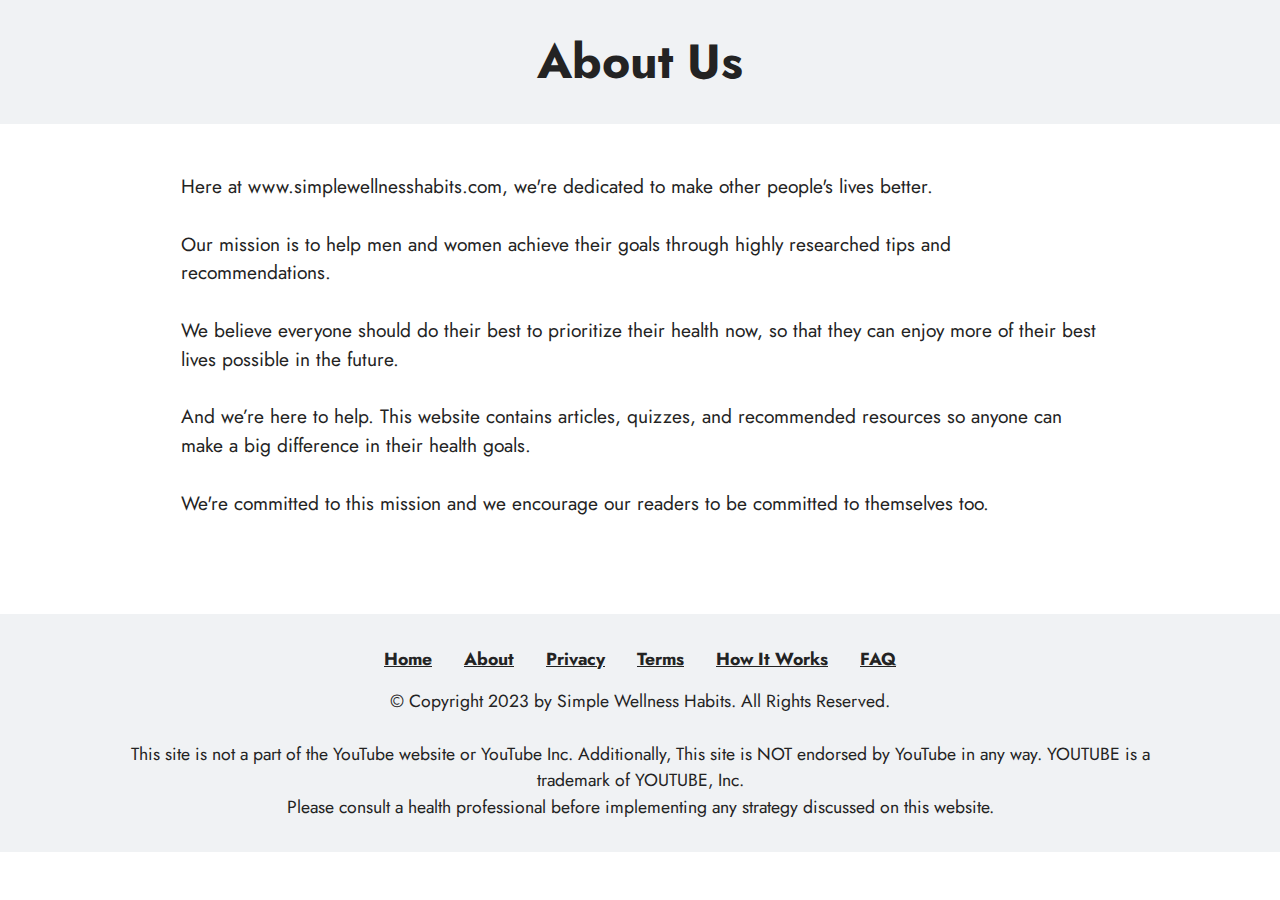
==== commit 9af95f6b: "Update page4.html" ====
--- a/page4.html
+++ b/page4.html
@@ -53,7 +53,7 @@
             <div class="col-md-12 col-lg-10">
                 
                 
-                <p class="mbr-text mbr-fonts-style display-7">Here at www.Better-Daily.com, we're dedicated to make other people's lives better.
+                <p class="mbr-text mbr-fonts-style display-7">Here at www.simplewellnesshabits.com, we're dedicated to make other people's lives better.
 <br>
 <br>Our mission is to help men and women achieve their goals through highly researched tips and recommendations. 
 <br>
@@ -87,7 +87,7 @@
             
             <div class="row row-copirayt">
                 <p class="mbr-text mb-0 mbr-fonts-style mbr-white align-center display-4">
-                    © Copyright 2023 by Better Daily. All Rights Reserved.<br><br>This site is not a part of the YouTube website or YouTube Inc. Additionally, This site is NOT endorsed by YouTube in any way. YOUTUBE is a trademark of YOUTUBE, Inc.<br>Please consult a health professional before implementing any strategy discussed on this website.<br>
+                    © Copyright 2023 by Simple Wellness Habits. All Rights Reserved.<br><br>This site is not a part of the YouTube website or YouTube Inc. Additionally, This site is NOT endorsed by YouTube in any way. YOUTUBE is a trademark of YOUTUBE, Inc.<br>Please consult a health professional before implementing any strategy discussed on this website.<br>
                 </p>
             </div>
         </div>
@@ -103,4 +103,4 @@
   
   
 </body>
-</html>+</html>
